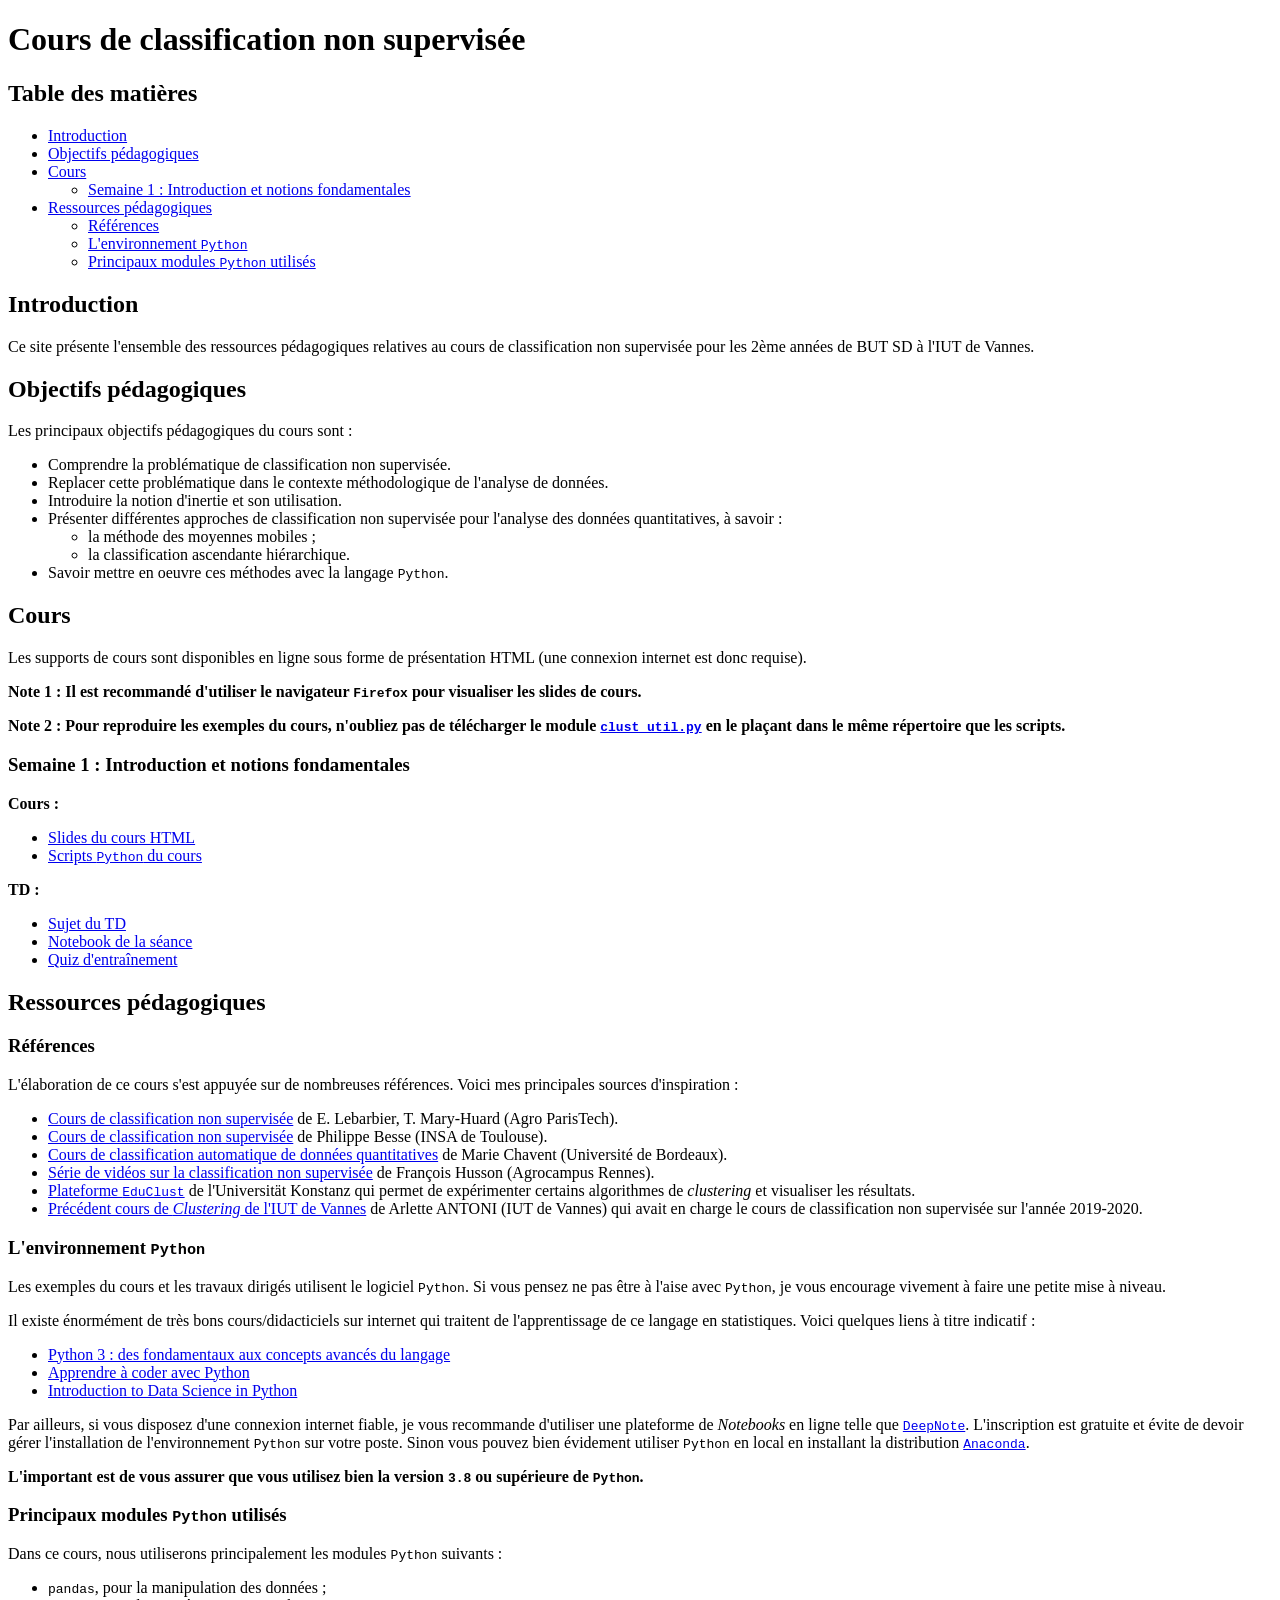
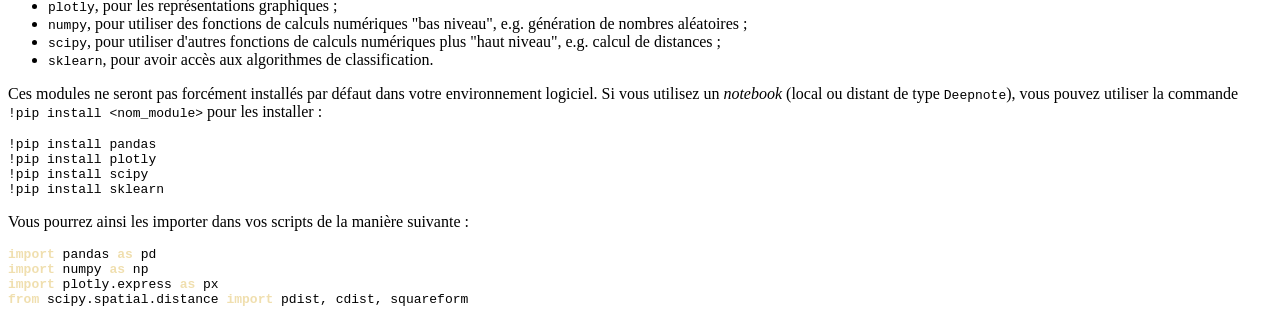
==== index.html @ 657cfbb9 "Update c1/td1 2022-2023" ====
<?xml version="1.0" encoding="utf-8"?>
<!DOCTYPE html PUBLIC "-//W3C//DTD XHTML 1.0 Strict//EN"
"http://www.w3.org/TR/xhtml1/DTD/xhtml1-strict.dtd">
<html xmlns="http://www.w3.org/1999/xhtml" lang="fr" xml:lang="fr">
<head>
<meta http-equiv="Content-Type" content="text/html;charset=utf-8" />
<meta name="viewport" content="width=device-width, initial-scale=1" />
<title>Cours de classification non supervisée</title>
<meta name="author" content="Roland Donat" />
<meta name="generator" content="Org Mode" />
<link rel="stylesheet" type="text/css" href="https://fniessen.github.io/org-html-themes/src/readtheorg_theme/css/htmlize.css"/>
<link rel="stylesheet" type="text/css" href="https://fniessen.github.io/org-html-themes/src/readtheorg_theme/css/readtheorg.css"/>
<script src="https://ajax.googleapis.com/ajax/libs/jquery/2.1.3/jquery.min.js"></script>
<script src="https://maxcdn.bootstrapcdn.com/bootstrap/3.3.4/js/bootstrap.min.js"></script>
<script type="text/javascript" src="https://fniessen.github.io/org-html-themes/src/lib/js/jquery.stickytableheaders.min.js"></script>
<script type="text/javascript" src="https://fniessen.github.io/org-html-themes/src/readtheorg_theme/js/readtheorg.js"></script>
<link rel="stylesheet" type="text/css" href="https://roland-donat.github.io/ubs/Charte_graphique/IUT/ubs_iut_vannes.css" />
</head>
<body>
<div id="content" class="content">
<h1 class="title">Cours de classification non supervisée</h1>
<div id="table-of-contents" role="doc-toc">
<h2>Table des matières</h2>
<div id="text-table-of-contents" role="doc-toc">
<ul>
<li><a href="#orgc1a0de1">Introduction</a></li>
<li><a href="#org56171e6">Objectifs pédagogiques</a></li>
<li><a href="#org748944f">Cours</a>
<ul>
<li><a href="#orgebba9e5">Semaine 1 : Introduction et notions fondamentales</a></li>
</ul>
</li>
<li><a href="#orgef9ea7a">Ressources pédagogiques</a>
<ul>
<li><a href="#org0acfa0a">Références</a></li>
<li><a href="#org15186a4">L'environnement <code>Python</code></a></li>
<li><a href="#org0adb1bf">Principaux modules <code>Python</code> utilisés</a></li>
</ul>
</li>
</ul>
</div>
</div>

<div id="outline-container-orgc1a0de1" class="outline-2">
<h2 id="orgc1a0de1">Introduction</h2>
<div class="outline-text-2" id="text-orgc1a0de1">
<p>
Ce site présente l'ensemble des ressources pédagogiques relatives au cours de classification non
supervisée pour les 2ème années de BUT SD à l'IUT de Vannes.
</p>
</div>
</div>

<div id="outline-container-org56171e6" class="outline-2">
<h2 id="org56171e6">Objectifs pédagogiques</h2>
<div class="outline-text-2" id="text-org56171e6">
<p>
Les principaux objectifs pédagogiques du cours sont :
</p>
<ul class="org-ul">
<li>Comprendre la problématique de classification non supervisée.</li>
<li>Replacer cette problématique dans le contexte méthodologique de l'analyse de données.</li>
<li>Introduire la notion d'inertie et son utilisation.</li>
<li>Présenter différentes approches de classification non supervisée pour l'analyse des données
quantitatives, à savoir :
<ul class="org-ul">
<li>la méthode des moyennes mobiles ;</li>
<li>la classification ascendante hiérarchique.</li>
</ul></li>
<li>Savoir mettre en oeuvre ces méthodes avec la langage <code>Python</code>.</li>
</ul>
</div>
</div>


<div id="outline-container-org748944f" class="outline-2">
<h2 id="org748944f">Cours</h2>
<div class="outline-text-2" id="text-org748944f">
<p>
Les supports de cours sont disponibles en ligne sous forme de présentation HTML (une connexion internet est
donc requise).
</p>

<p>
<b>Note 1 : Il est recommandé d'utiliser le navigateur <code>Firefox</code> pour visualiser les slides de cours.</b>
</p>

<p>
<b>Note 2 : Pour reproduire les exemples du cours, n'oubliez pas de télécharger le module
<a href="https://github.com/roland-donat/cours-class-non-sup/tree/main/python"><code>clust_util.py</code></a> en le plaçant dans le même répertoire que les scripts.</b>
</p>
</div>

<div id="outline-container-orgebba9e5" class="outline-3">
<h3 id="orgebba9e5">Semaine 1 : Introduction et notions fondamentales</h3>
<div class="outline-text-3" id="text-orgebba9e5">
<p>
<b>Cours :</b>
</p>
<ul class="org-ul">
<li><a href="https://roland-donat.github.io/cours-class-non-sup/cours/c1/c1.html">Slides du cours HTML</a></li>
<li><a href="https://github.com/roland-donat/cours-class-non-sup/tree/main/cours/c1/">Scripts <code>Python</code> du cours</a></li>
</ul>

<p>
<b>TD :</b>
</p>
<ul class="org-ul">
<li><a href="https://roland-donat.github.io/cours-class-non-sup/td/td1/td1.html">Sujet du TD</a></li>
<li><a href="https://deepnote.com/project/Classification-non-supervisee-IYmZHw53QbSvZFvuqqr6pg/%2Ftd1.ipynb">Notebook de la séance</a></li>
<li><a href="https://moodle.univ-ubs.fr/mod/quiz/view.php?id=323898">Quiz d'entraînement</a></li>
</ul>
</div>
</div>
</div>


<div id="outline-container-orgef9ea7a" class="outline-2">
<h2 id="orgef9ea7a">Ressources pédagogiques</h2>
<div class="outline-text-2" id="text-orgef9ea7a">
</div>
<div id="outline-container-org0acfa0a" class="outline-3">
<h3 id="org0acfa0a">Références</h3>
<div class="outline-text-3" id="text-org0acfa0a">
<p>
L'élaboration de ce cours s'est appuyée sur de nombreuses références. Voici mes principales sources
d'inspiration :
</p>
<ul class="org-ul">
<li><a href="http://www2.agroparistech.fr/IMG/pdf/ClassificationNonSupervisee-AgroParisTech.pdf">Cours de classification non supervisée</a> de E. Lebarbier, T. Mary-Huard (Agro ParisTech).</li>
<li><a href="https://www.math.univ-toulouse.fr/~besse/Wikistat/pdf/st-m-explo-classif.pdf">Cours de classification non supervisée</a> de Philippe Besse (INSA de Toulouse).</li>
<li><a href="http://www.math.u-bordeaux.fr/~mchave100p/wordpress/wp-content/uploads/2013/10/cours_classif_quanti.pdf">Cours de classification automatique de données quantitatives</a> de Marie Chavent (Université de Bordeaux).</li>
<li><a href="https://www.youtube.com/watch?v=SE_4dLh5vXY">Série de vidéos sur la classification non supervisée</a> de François Husson (Agrocampus Rennes).</li>
<li><a href="https://educlust.dbvis.de">Plateforme <code>EduClust</code></a> de l'Universität Konstanz qui permet de expérimenter certains algorithmes de
<i>clustering</i> et visualiser les résultats.</li>
<li><a href="https://moodle.univ-ubs.fr/course/view.php?id=3596">Précédent cours de <i>Clustering</i> de l'IUT de Vannes</a> de Arlette ANTONI (IUT de Vannes) qui avait en
charge le cours de classification non supervisée sur l'année 2019-2020.</li>
</ul>
</div>
</div>

<div id="outline-container-org15186a4" class="outline-3">
<h3 id="org15186a4">L'environnement <code>Python</code></h3>
<div class="outline-text-3" id="text-org15186a4">
<p>
Les exemples du cours et les travaux dirigés utilisent le logiciel <code>Python</code>. Si vous pensez ne pas
être à l'aise avec <code>Python</code>, je vous encourage vivement à faire une petite mise à niveau.
</p>

<p>
Il existe énormément de très bons cours/didacticiels sur internet qui traitent de l'apprentissage de ce
langage en statistiques. Voici quelques liens à titre indicatif :
</p>
<ul class="org-ul">
<li><a href="https://www.fun-mooc.fr/fr/cours/python-3-des-fondamentaux-aux-concepts-avances-du-langage/">Python 3 : des fondamentaux aux concepts avancés du langage</a></li>
<li><a href="https://www.fun-mooc.fr/fr/cours/apprendre-a-coder-avec-python/">Apprendre à coder avec Python</a></li>
<li><a href="https://www.coursera.org/learn/python-data-analysis?specialization=data-science-python">Introduction to Data Science in Python</a></li>
</ul>

<p>
Par ailleurs, si vous disposez d'une connexion internet fiable, je vous recommande d'utiliser une
plateforme de <i>Notebooks</i> en ligne telle que <a href="https://deepnote.com"><code>DeepNote</code></a>. L'inscription est gratuite et évite de
devoir gérer l'installation de l'environnement <code>Python</code> sur votre poste. 
Sinon vous pouvez bien évidement utiliser <code>Python</code> en local en installant la distribution
<a href="https://www.anaconda.com/products/individual"><code>Anaconda</code></a>. 
</p>

<p>
<b>L'important est de vous assurer que vous utilisez bien la version <code>3.8</code> ou supérieure de <code>Python</code>.</b>
</p>
</div>
</div>

<div id="outline-container-org0adb1bf" class="outline-3">
<h3 id="org0adb1bf">Principaux modules <code>Python</code> utilisés</h3>
<div class="outline-text-3" id="text-org0adb1bf">
<p>
Dans ce cours, nous utiliserons principalement les modules <code>Python</code> suivants :
</p>
<ul class="org-ul">
<li><code>pandas</code>, pour la manipulation des données ;</li>
<li><code>plotly</code>, pour les représentations graphiques ;</li>
<li><code>numpy</code>, pour utiliser des fonctions de calculs numériques "bas niveau", e.g. génération de
nombres aléatoires ;</li>
<li><code>scipy</code>, pour utiliser d'autres fonctions de calculs numériques plus "haut niveau", e.g. calcul de
distances ;</li>
<li><code>sklearn</code>, pour avoir accès aux algorithmes de classification.</li>
</ul>

<p>
Ces modules ne seront pas forcément installés par défaut dans votre environnement logiciel. Si vous
utilisez un <i>notebook</i> (local ou distant de type <code>Deepnote</code>), vous pouvez utiliser la commande <code>!pip
install &lt;nom_module&gt;</code> pour les installer : 
</p>
<div class="org-src-container">
<pre class="src src-python">!pip install pandas
!pip install plotly
!pip install scipy
!pip install sklearn
</pre>
</div>

<p>
Vous pourrez ainsi les importer dans vos scripts de la manière suivante :
</p>
<div class="org-src-container">
<pre class="src src-python"><span style="color: #F0DFAF; font-weight: bold;">import</span> pandas <span style="color: #F0DFAF; font-weight: bold;">as</span> pd
<span style="color: #F0DFAF; font-weight: bold;">import</span> numpy <span style="color: #F0DFAF; font-weight: bold;">as</span> np
<span style="color: #F0DFAF; font-weight: bold;">import</span> plotly.express <span style="color: #F0DFAF; font-weight: bold;">as</span> px
<span style="color: #F0DFAF; font-weight: bold;">from</span> scipy.spatial.distance <span style="color: #F0DFAF; font-weight: bold;">import</span> pdist, cdist, squareform
</pre>
</div>
</div>
</div>
</div>
</div>
</body>
</html>
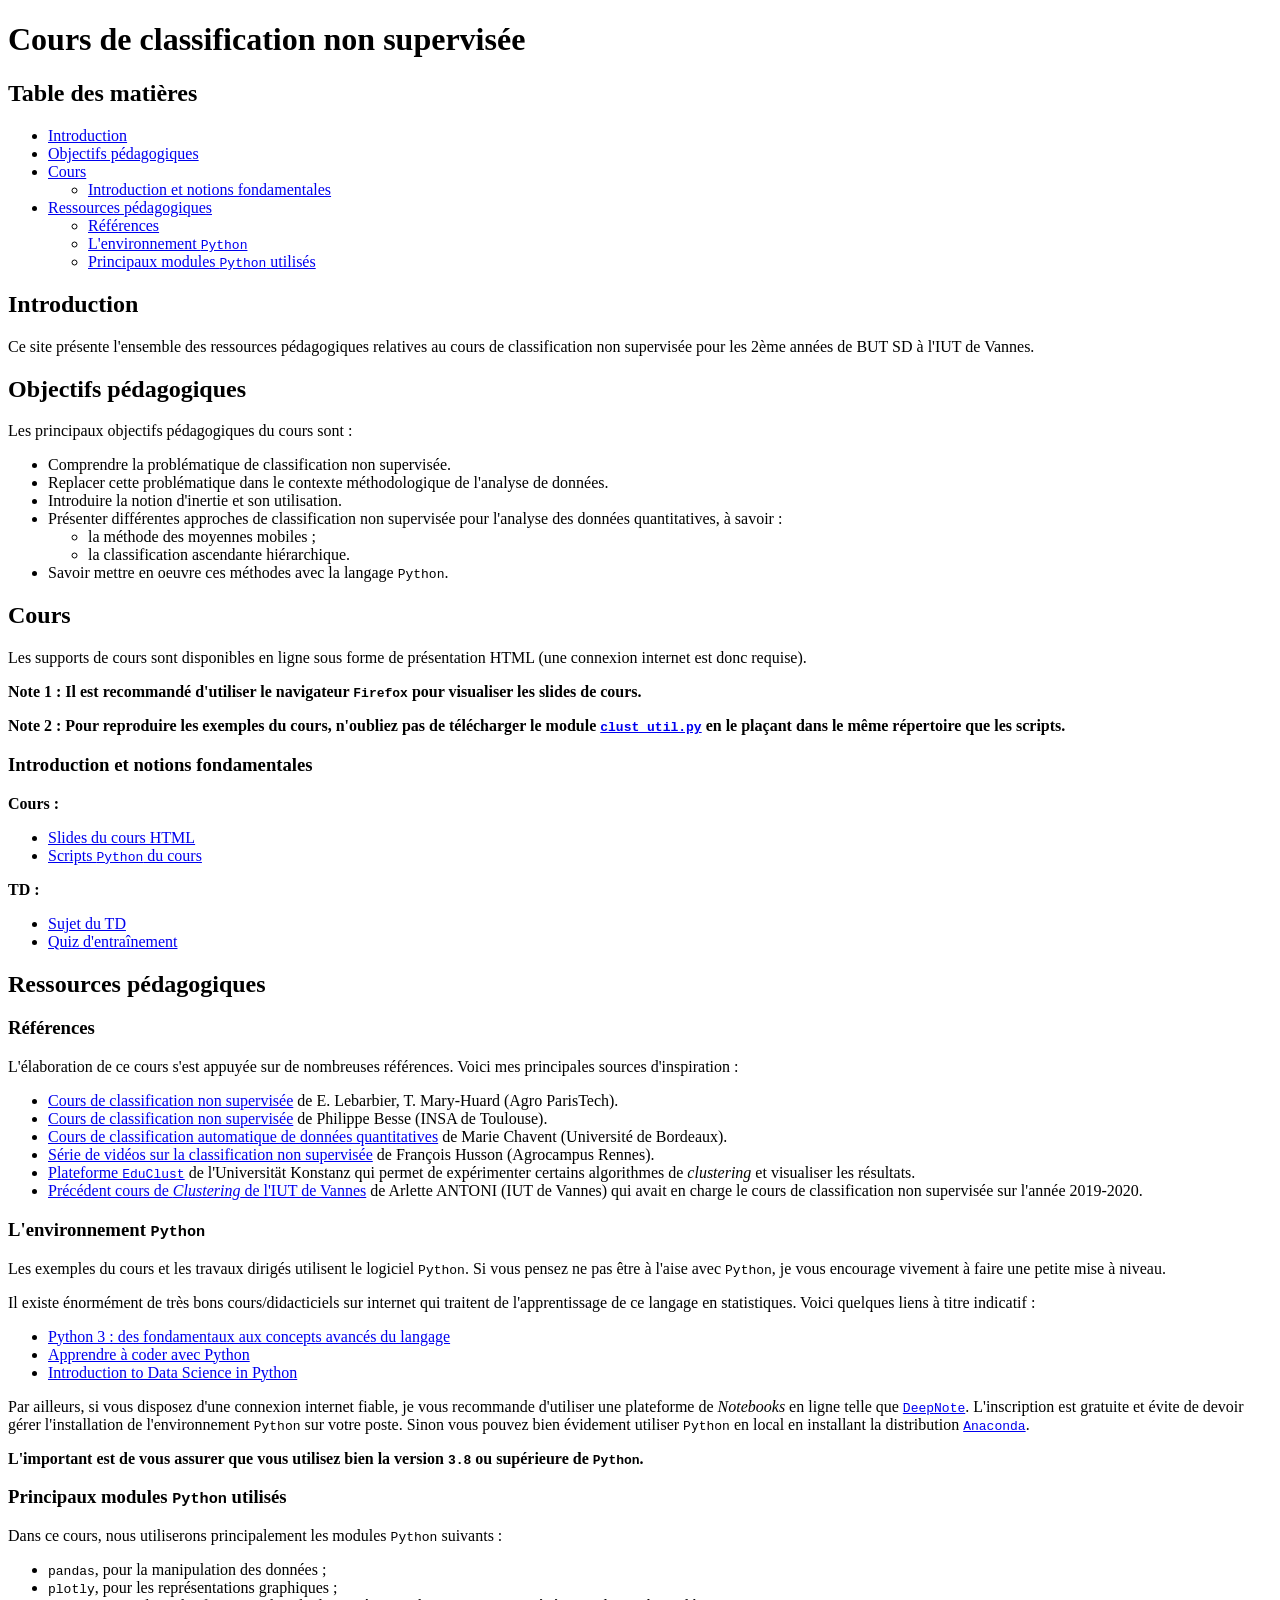
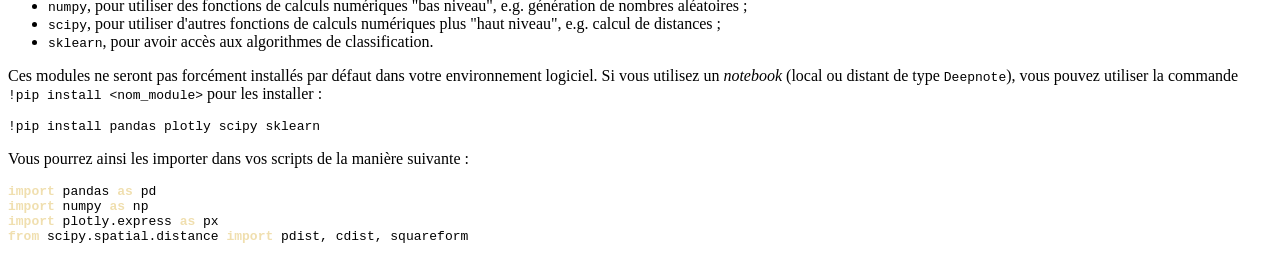
==== commit c52c6569: "Update module 2022-2023" ====
--- a/index.html
+++ b/index.html
@@ -23,27 +23,27 @@
 <h2>Table des matières</h2>
 <div id="text-table-of-contents" role="doc-toc">
 <ul>
-<li><a href="#orgc1a0de1">Introduction</a></li>
-<li><a href="#org56171e6">Objectifs pédagogiques</a></li>
-<li><a href="#org748944f">Cours</a>
+<li><a href="#org3528818">Introduction</a></li>
+<li><a href="#org4943ded">Objectifs pédagogiques</a></li>
+<li><a href="#org7aa32ca">Cours</a>
 <ul>
-<li><a href="#orgebba9e5">Semaine 1 : Introduction et notions fondamentales</a></li>
+<li><a href="#org97c265f">Introduction et notions fondamentales</a></li>
 </ul>
 </li>
-<li><a href="#orgef9ea7a">Ressources pédagogiques</a>
+<li><a href="#orgefc00a0">Ressources pédagogiques</a>
 <ul>
-<li><a href="#org0acfa0a">Références</a></li>
-<li><a href="#org15186a4">L'environnement <code>Python</code></a></li>
-<li><a href="#org0adb1bf">Principaux modules <code>Python</code> utilisés</a></li>
+<li><a href="#org20baabd">Références</a></li>
+<li><a href="#orgaf7cd26">L'environnement <code>Python</code></a></li>
+<li><a href="#org4cecc5e">Principaux modules <code>Python</code> utilisés</a></li>
 </ul>
 </li>
 </ul>
 </div>
 </div>
 
-<div id="outline-container-orgc1a0de1" class="outline-2">
-<h2 id="orgc1a0de1">Introduction</h2>
-<div class="outline-text-2" id="text-orgc1a0de1">
+<div id="outline-container-org3528818" class="outline-2">
+<h2 id="org3528818">Introduction</h2>
+<div class="outline-text-2" id="text-org3528818">
 <p>
 Ce site présente l'ensemble des ressources pédagogiques relatives au cours de classification non
 supervisée pour les 2ème années de BUT SD à l'IUT de Vannes.
@@ -51,9 +51,9 @@
 </div>
 </div>
 
-<div id="outline-container-org56171e6" class="outline-2">
-<h2 id="org56171e6">Objectifs pédagogiques</h2>
-<div class="outline-text-2" id="text-org56171e6">
+<div id="outline-container-org4943ded" class="outline-2">
+<h2 id="org4943ded">Objectifs pédagogiques</h2>
+<div class="outline-text-2" id="text-org4943ded">
 <p>
 Les principaux objectifs pédagogiques du cours sont :
 </p>
@@ -73,9 +73,9 @@
 </div>
 
 
-<div id="outline-container-org748944f" class="outline-2">
-<h2 id="org748944f">Cours</h2>
-<div class="outline-text-2" id="text-org748944f">
+<div id="outline-container-org7aa32ca" class="outline-2">
+<h2 id="org7aa32ca">Cours</h2>
+<div class="outline-text-2" id="text-org7aa32ca">
 <p>
 Les supports de cours sont disponibles en ligne sous forme de présentation HTML (une connexion internet est
 donc requise).
@@ -91,9 +91,9 @@
 </p>
 </div>
 
-<div id="outline-container-orgebba9e5" class="outline-3">
-<h3 id="orgebba9e5">Semaine 1 : Introduction et notions fondamentales</h3>
-<div class="outline-text-3" id="text-orgebba9e5">
+<div id="outline-container-org97c265f" class="outline-3">
+<h3 id="org97c265f">Introduction et notions fondamentales</h3>
+<div class="outline-text-3" id="text-org97c265f">
 <p>
 <b>Cours :</b>
 </p>
@@ -107,7 +107,6 @@
 </p>
 <ul class="org-ul">
 <li><a href="https://roland-donat.github.io/cours-class-non-sup/td/td1/td1.html">Sujet du TD</a></li>
-<li><a href="https://deepnote.com/project/Classification-non-supervisee-IYmZHw53QbSvZFvuqqr6pg/%2Ftd1.ipynb">Notebook de la séance</a></li>
 <li><a href="https://moodle.univ-ubs.fr/mod/quiz/view.php?id=323898">Quiz d'entraînement</a></li>
 </ul>
 </div>
@@ -115,13 +114,13 @@
 </div>
 
 
-<div id="outline-container-orgef9ea7a" class="outline-2">
-<h2 id="orgef9ea7a">Ressources pédagogiques</h2>
-<div class="outline-text-2" id="text-orgef9ea7a">
-</div>
-<div id="outline-container-org0acfa0a" class="outline-3">
-<h3 id="org0acfa0a">Références</h3>
-<div class="outline-text-3" id="text-org0acfa0a">
+<div id="outline-container-orgefc00a0" class="outline-2">
+<h2 id="orgefc00a0">Ressources pédagogiques</h2>
+<div class="outline-text-2" id="text-orgefc00a0">
+</div>
+<div id="outline-container-org20baabd" class="outline-3">
+<h3 id="org20baabd">Références</h3>
+<div class="outline-text-3" id="text-org20baabd">
 <p>
 L'élaboration de ce cours s'est appuyée sur de nombreuses références. Voici mes principales sources
 d'inspiration :
@@ -139,9 +138,9 @@
 </div>
 </div>
 
-<div id="outline-container-org15186a4" class="outline-3">
-<h3 id="org15186a4">L'environnement <code>Python</code></h3>
-<div class="outline-text-3" id="text-org15186a4">
+<div id="outline-container-orgaf7cd26" class="outline-3">
+<h3 id="orgaf7cd26">L'environnement <code>Python</code></h3>
+<div class="outline-text-3" id="text-orgaf7cd26">
 <p>
 Les exemples du cours et les travaux dirigés utilisent le logiciel <code>Python</code>. Si vous pensez ne pas
 être à l'aise avec <code>Python</code>, je vous encourage vivement à faire une petite mise à niveau.
@@ -171,9 +170,9 @@
 </div>
 </div>
 
-<div id="outline-container-org0adb1bf" class="outline-3">
-<h3 id="org0adb1bf">Principaux modules <code>Python</code> utilisés</h3>
-<div class="outline-text-3" id="text-org0adb1bf">
+<div id="outline-container-org4cecc5e" class="outline-3">
+<h3 id="org4cecc5e">Principaux modules <code>Python</code> utilisés</h3>
+<div class="outline-text-3" id="text-org4cecc5e">
 <p>
 Dans ce cours, nous utiliserons principalement les modules <code>Python</code> suivants :
 </p>
@@ -193,10 +192,7 @@
 install &lt;nom_module&gt;</code> pour les installer : 
 </p>
 <div class="org-src-container">
-<pre class="src src-python">!pip install pandas
-!pip install plotly
-!pip install scipy
-!pip install sklearn
+<pre class="src src-python">!pip install pandas plotly scipy sklearn
 </pre>
 </div>
 
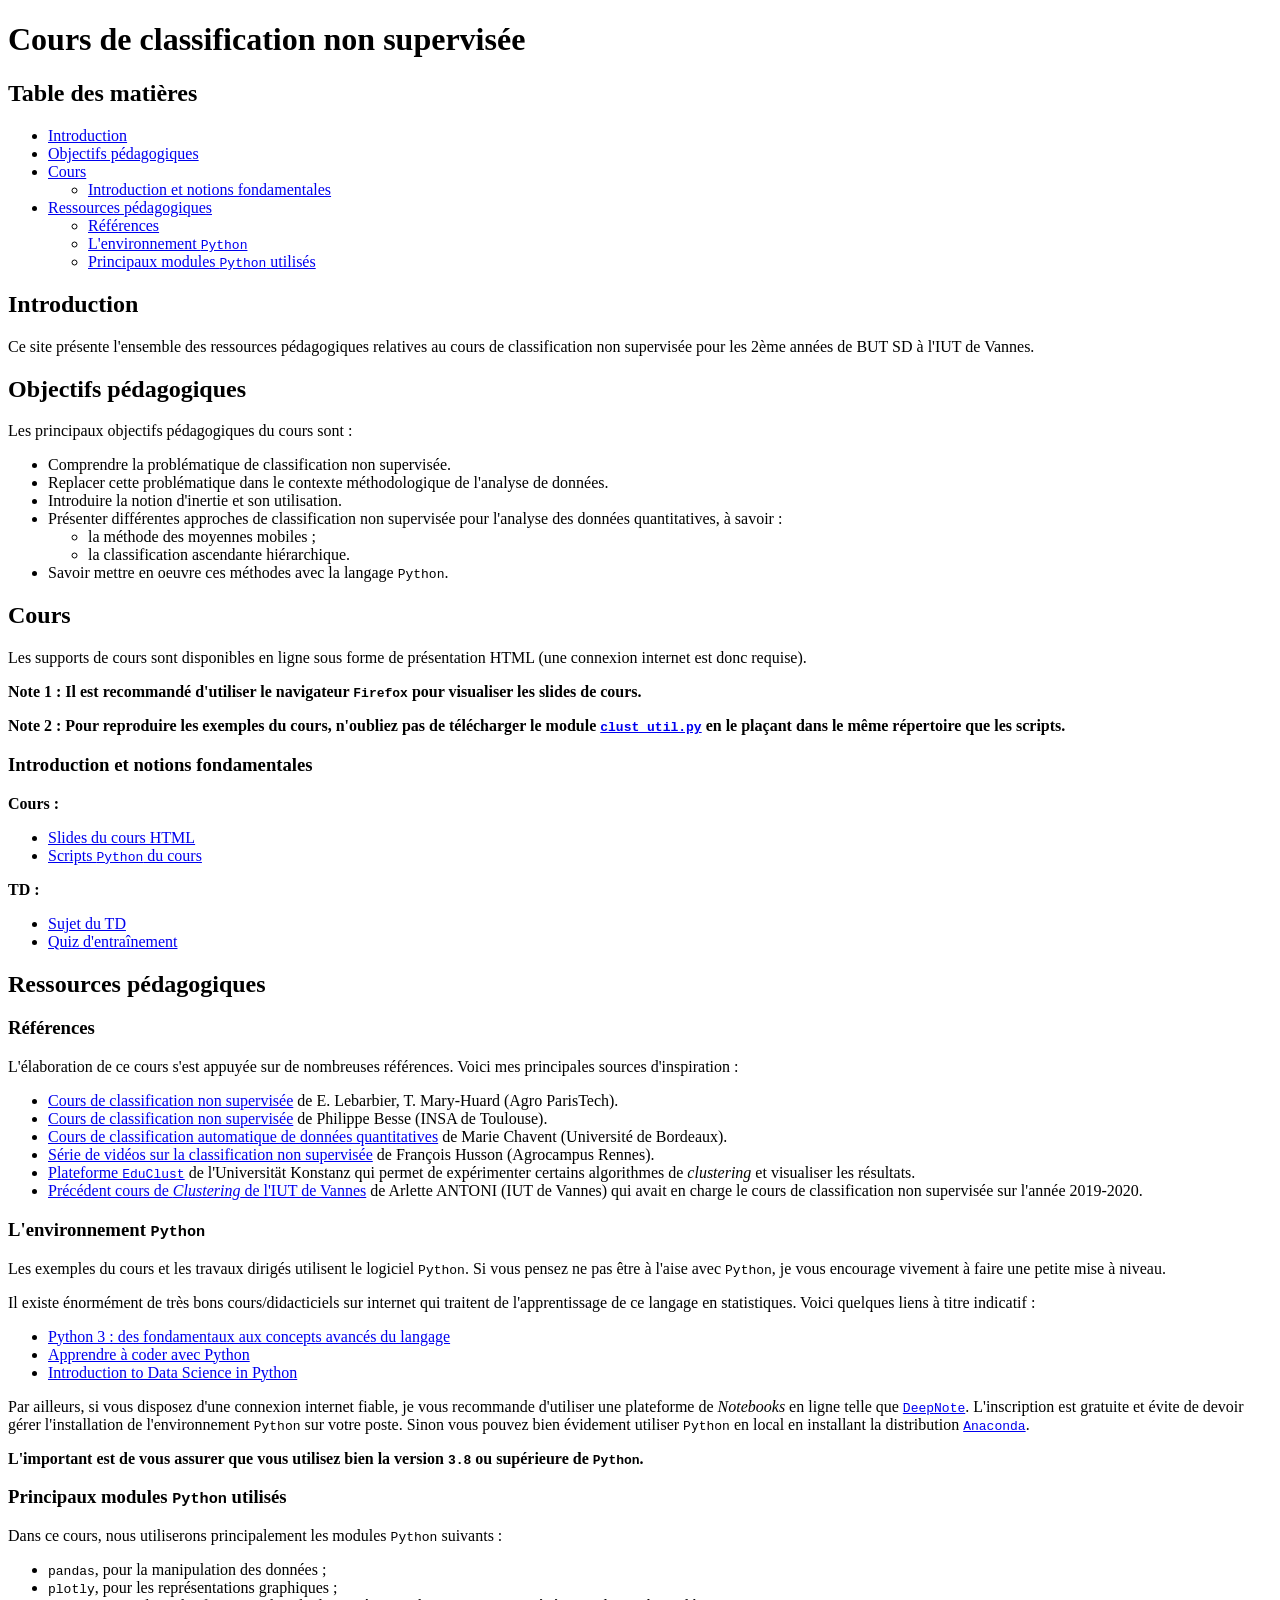
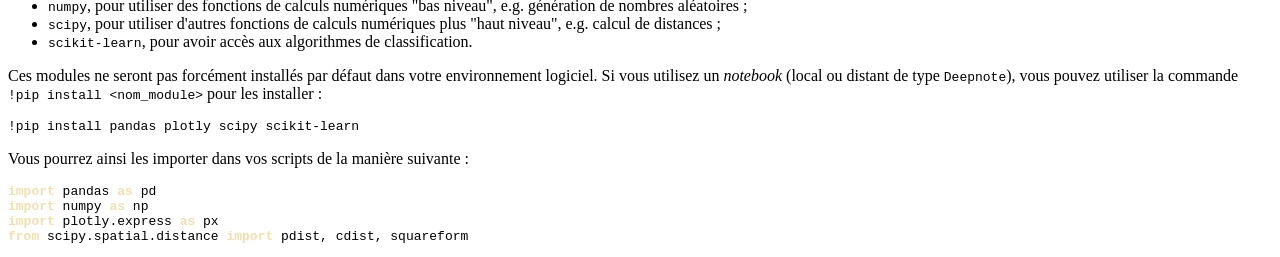
==== commit 24b2fe16: "Update module" ====
--- a/index.html
+++ b/index.html
@@ -23,27 +23,27 @@
 <h2>Table des matières</h2>
 <div id="text-table-of-contents" role="doc-toc">
 <ul>
-<li><a href="#org3528818">Introduction</a></li>
-<li><a href="#org4943ded">Objectifs pédagogiques</a></li>
-<li><a href="#org7aa32ca">Cours</a>
+<li><a href="#orgcaac550">Introduction</a></li>
+<li><a href="#orgd5d4c41">Objectifs pédagogiques</a></li>
+<li><a href="#org70572d1">Cours</a>
 <ul>
-<li><a href="#org97c265f">Introduction et notions fondamentales</a></li>
+<li><a href="#org82b4c4c">Introduction et notions fondamentales</a></li>
 </ul>
 </li>
-<li><a href="#orgefc00a0">Ressources pédagogiques</a>
+<li><a href="#org17d470a">Ressources pédagogiques</a>
 <ul>
-<li><a href="#org20baabd">Références</a></li>
-<li><a href="#orgaf7cd26">L'environnement <code>Python</code></a></li>
-<li><a href="#org4cecc5e">Principaux modules <code>Python</code> utilisés</a></li>
+<li><a href="#orgdb09a7f">Références</a></li>
+<li><a href="#org381a920">L'environnement <code>Python</code></a></li>
+<li><a href="#org6433e8d">Principaux modules <code>Python</code> utilisés</a></li>
 </ul>
 </li>
 </ul>
 </div>
 </div>
 
-<div id="outline-container-org3528818" class="outline-2">
-<h2 id="org3528818">Introduction</h2>
-<div class="outline-text-2" id="text-org3528818">
+<div id="outline-container-orgcaac550" class="outline-2">
+<h2 id="orgcaac550">Introduction</h2>
+<div class="outline-text-2" id="text-orgcaac550">
 <p>
 Ce site présente l'ensemble des ressources pédagogiques relatives au cours de classification non
 supervisée pour les 2ème années de BUT SD à l'IUT de Vannes.
@@ -51,9 +51,9 @@
 </div>
 </div>
 
-<div id="outline-container-org4943ded" class="outline-2">
-<h2 id="org4943ded">Objectifs pédagogiques</h2>
-<div class="outline-text-2" id="text-org4943ded">
+<div id="outline-container-orgd5d4c41" class="outline-2">
+<h2 id="orgd5d4c41">Objectifs pédagogiques</h2>
+<div class="outline-text-2" id="text-orgd5d4c41">
 <p>
 Les principaux objectifs pédagogiques du cours sont :
 </p>
@@ -73,9 +73,9 @@
 </div>
 
 
-<div id="outline-container-org7aa32ca" class="outline-2">
-<h2 id="org7aa32ca">Cours</h2>
-<div class="outline-text-2" id="text-org7aa32ca">
+<div id="outline-container-org70572d1" class="outline-2">
+<h2 id="org70572d1">Cours</h2>
+<div class="outline-text-2" id="text-org70572d1">
 <p>
 Les supports de cours sont disponibles en ligne sous forme de présentation HTML (une connexion internet est
 donc requise).
@@ -91,9 +91,9 @@
 </p>
 </div>
 
-<div id="outline-container-org97c265f" class="outline-3">
-<h3 id="org97c265f">Introduction et notions fondamentales</h3>
-<div class="outline-text-3" id="text-org97c265f">
+<div id="outline-container-org82b4c4c" class="outline-3">
+<h3 id="org82b4c4c">Introduction et notions fondamentales</h3>
+<div class="outline-text-3" id="text-org82b4c4c">
 <p>
 <b>Cours :</b>
 </p>
@@ -114,13 +114,13 @@
 </div>
 
 
-<div id="outline-container-orgefc00a0" class="outline-2">
-<h2 id="orgefc00a0">Ressources pédagogiques</h2>
-<div class="outline-text-2" id="text-orgefc00a0">
-</div>
-<div id="outline-container-org20baabd" class="outline-3">
-<h3 id="org20baabd">Références</h3>
-<div class="outline-text-3" id="text-org20baabd">
+<div id="outline-container-org17d470a" class="outline-2">
+<h2 id="org17d470a">Ressources pédagogiques</h2>
+<div class="outline-text-2" id="text-org17d470a">
+</div>
+<div id="outline-container-orgdb09a7f" class="outline-3">
+<h3 id="orgdb09a7f">Références</h3>
+<div class="outline-text-3" id="text-orgdb09a7f">
 <p>
 L'élaboration de ce cours s'est appuyée sur de nombreuses références. Voici mes principales sources
 d'inspiration :
@@ -138,9 +138,9 @@
 </div>
 </div>
 
-<div id="outline-container-orgaf7cd26" class="outline-3">
-<h3 id="orgaf7cd26">L'environnement <code>Python</code></h3>
-<div class="outline-text-3" id="text-orgaf7cd26">
+<div id="outline-container-org381a920" class="outline-3">
+<h3 id="org381a920">L'environnement <code>Python</code></h3>
+<div class="outline-text-3" id="text-org381a920">
 <p>
 Les exemples du cours et les travaux dirigés utilisent le logiciel <code>Python</code>. Si vous pensez ne pas
 être à l'aise avec <code>Python</code>, je vous encourage vivement à faire une petite mise à niveau.
@@ -170,9 +170,9 @@
 </div>
 </div>
 
-<div id="outline-container-org4cecc5e" class="outline-3">
-<h3 id="org4cecc5e">Principaux modules <code>Python</code> utilisés</h3>
-<div class="outline-text-3" id="text-org4cecc5e">
+<div id="outline-container-org6433e8d" class="outline-3">
+<h3 id="org6433e8d">Principaux modules <code>Python</code> utilisés</h3>
+<div class="outline-text-3" id="text-org6433e8d">
 <p>
 Dans ce cours, nous utiliserons principalement les modules <code>Python</code> suivants :
 </p>
@@ -183,7 +183,7 @@
 nombres aléatoires ;</li>
 <li><code>scipy</code>, pour utiliser d'autres fonctions de calculs numériques plus "haut niveau", e.g. calcul de
 distances ;</li>
-<li><code>sklearn</code>, pour avoir accès aux algorithmes de classification.</li>
+<li><code>scikit-learn</code>, pour avoir accès aux algorithmes de classification.</li>
 </ul>
 
 <p>
@@ -192,7 +192,7 @@
 install &lt;nom_module&gt;</code> pour les installer : 
 </p>
 <div class="org-src-container">
-<pre class="src src-python">!pip install pandas plotly scipy sklearn
+<pre class="src src-python">!pip install pandas plotly scipy scikit-learn
 </pre>
 </div>
 
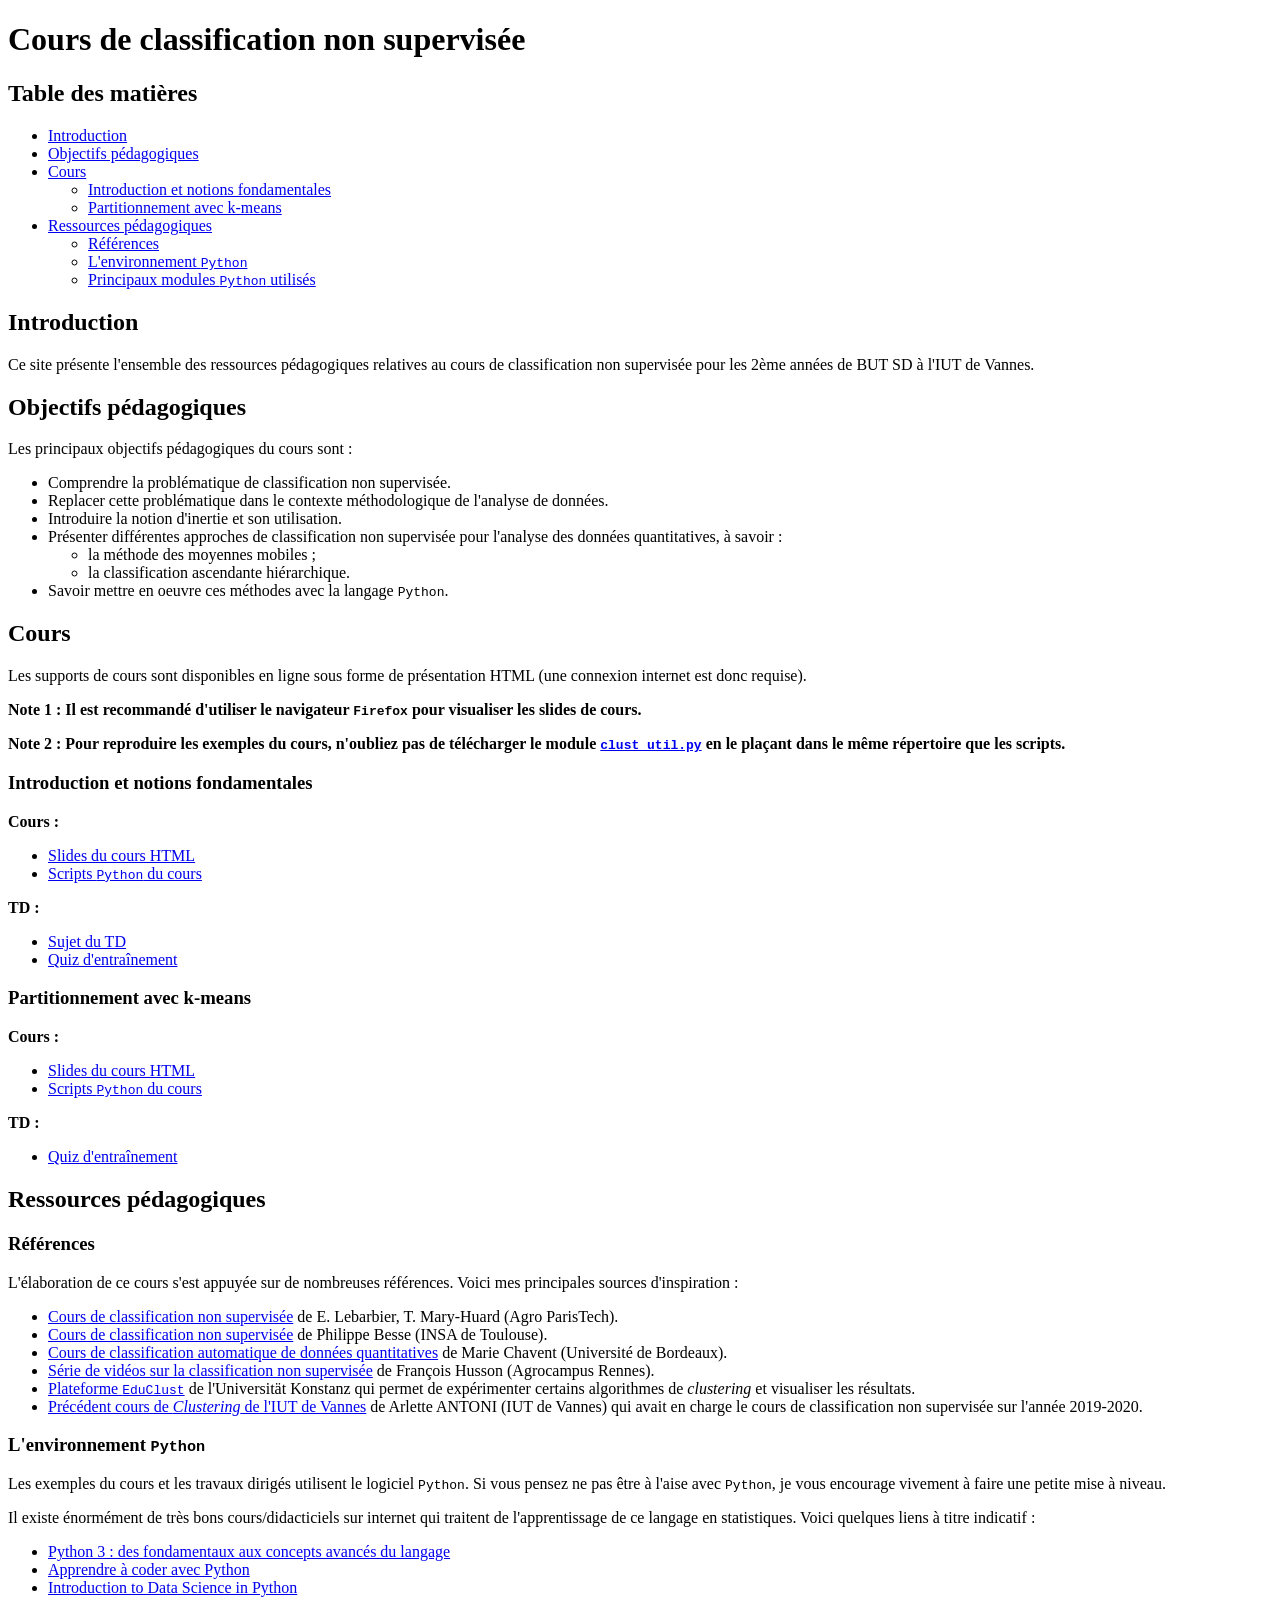
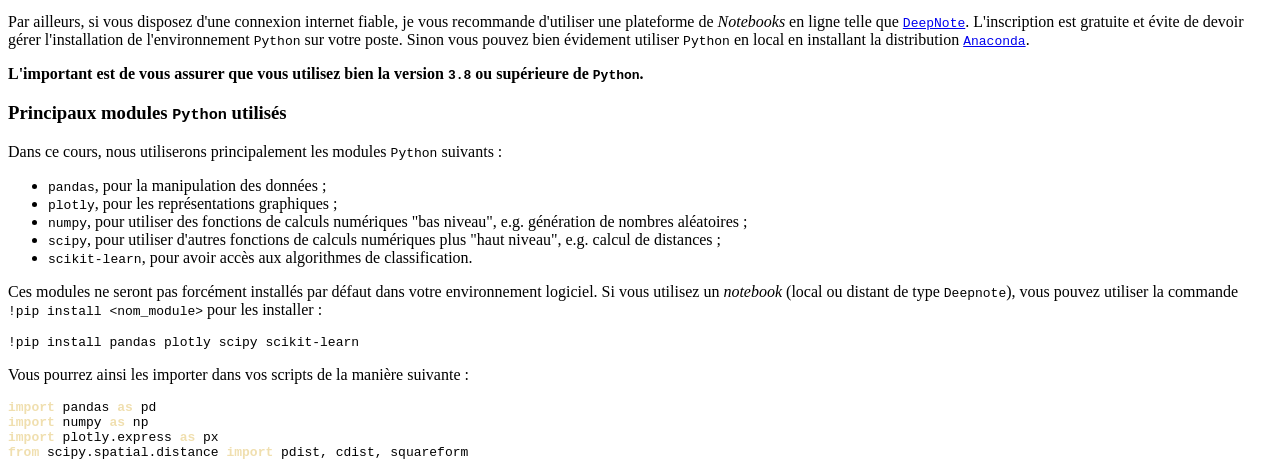
==== commit 88449f17: "Update c2" ====
--- a/index.html
+++ b/index.html
@@ -23,27 +23,28 @@
 <h2>Table des matières</h2>
 <div id="text-table-of-contents" role="doc-toc">
 <ul>
-<li><a href="#orgcaac550">Introduction</a></li>
-<li><a href="#orgd5d4c41">Objectifs pédagogiques</a></li>
-<li><a href="#org70572d1">Cours</a>
+<li><a href="#org29b8c52">Introduction</a></li>
+<li><a href="#orgb5237cc">Objectifs pédagogiques</a></li>
+<li><a href="#org819c01f">Cours</a>
 <ul>
-<li><a href="#org82b4c4c">Introduction et notions fondamentales</a></li>
+<li><a href="#org6f0455e">Introduction et notions fondamentales</a></li>
+<li><a href="#org86611cd">Partitionnement avec k-means</a></li>
 </ul>
 </li>
-<li><a href="#org17d470a">Ressources pédagogiques</a>
+<li><a href="#orgf4cb831">Ressources pédagogiques</a>
 <ul>
-<li><a href="#orgdb09a7f">Références</a></li>
-<li><a href="#org381a920">L'environnement <code>Python</code></a></li>
-<li><a href="#org6433e8d">Principaux modules <code>Python</code> utilisés</a></li>
+<li><a href="#org9558c1a">Références</a></li>
+<li><a href="#orgb64ac0d">L'environnement <code>Python</code></a></li>
+<li><a href="#org9ade6e2">Principaux modules <code>Python</code> utilisés</a></li>
 </ul>
 </li>
 </ul>
 </div>
 </div>
 
-<div id="outline-container-orgcaac550" class="outline-2">
-<h2 id="orgcaac550">Introduction</h2>
-<div class="outline-text-2" id="text-orgcaac550">
+<div id="outline-container-org29b8c52" class="outline-2">
+<h2 id="org29b8c52">Introduction</h2>
+<div class="outline-text-2" id="text-org29b8c52">
 <p>
 Ce site présente l'ensemble des ressources pédagogiques relatives au cours de classification non
 supervisée pour les 2ème années de BUT SD à l'IUT de Vannes.
@@ -51,9 +52,9 @@
 </div>
 </div>
 
-<div id="outline-container-orgd5d4c41" class="outline-2">
-<h2 id="orgd5d4c41">Objectifs pédagogiques</h2>
-<div class="outline-text-2" id="text-orgd5d4c41">
+<div id="outline-container-orgb5237cc" class="outline-2">
+<h2 id="orgb5237cc">Objectifs pédagogiques</h2>
+<div class="outline-text-2" id="text-orgb5237cc">
 <p>
 Les principaux objectifs pédagogiques du cours sont :
 </p>
@@ -73,9 +74,9 @@
 </div>
 
 
-<div id="outline-container-org70572d1" class="outline-2">
-<h2 id="org70572d1">Cours</h2>
-<div class="outline-text-2" id="text-org70572d1">
+<div id="outline-container-org819c01f" class="outline-2">
+<h2 id="org819c01f">Cours</h2>
+<div class="outline-text-2" id="text-org819c01f">
 <p>
 Les supports de cours sont disponibles en ligne sous forme de présentation HTML (une connexion internet est
 donc requise).
@@ -91,9 +92,9 @@
 </p>
 </div>
 
-<div id="outline-container-org82b4c4c" class="outline-3">
-<h3 id="org82b4c4c">Introduction et notions fondamentales</h3>
-<div class="outline-text-3" id="text-org82b4c4c">
+<div id="outline-container-org6f0455e" class="outline-3">
+<h3 id="org6f0455e">Introduction et notions fondamentales</h3>
+<div class="outline-text-3" id="text-org6f0455e">
 <p>
 <b>Cours :</b>
 </p>
@@ -111,16 +112,37 @@
 </ul>
 </div>
 </div>
-</div>
-
-
-<div id="outline-container-org17d470a" class="outline-2">
-<h2 id="org17d470a">Ressources pédagogiques</h2>
-<div class="outline-text-2" id="text-org17d470a">
-</div>
-<div id="outline-container-orgdb09a7f" class="outline-3">
-<h3 id="orgdb09a7f">Références</h3>
-<div class="outline-text-3" id="text-orgdb09a7f">
+
+<div id="outline-container-org86611cd" class="outline-3">
+<h3 id="org86611cd">Partitionnement avec k-means</h3>
+<div class="outline-text-3" id="text-org86611cd">
+<p>
+<b>Cours :</b>
+</p>
+<ul class="org-ul">
+<li><a href="https://roland-donat.github.io/cours-class-non-sup/cours/c2/c2.html">Slides du cours HTML</a></li>
+<li><a href="https://github.com/roland-donat/cours-class-non-sup/tree/main/cours/c2">Scripts <code>Python</code> du cours</a></li>
+</ul>
+
+<p>
+<b>TD :</b>
+</p>
+
+<ul class="org-ul">
+<li><a href="https://moodle.univ-ubs.fr/mod/quiz/view.php?id=325781">Quiz d'entraînement</a></li>
+</ul>
+</div>
+</div>
+</div>
+
+
+<div id="outline-container-orgf4cb831" class="outline-2">
+<h2 id="orgf4cb831">Ressources pédagogiques</h2>
+<div class="outline-text-2" id="text-orgf4cb831">
+</div>
+<div id="outline-container-org9558c1a" class="outline-3">
+<h3 id="org9558c1a">Références</h3>
+<div class="outline-text-3" id="text-org9558c1a">
 <p>
 L'élaboration de ce cours s'est appuyée sur de nombreuses références. Voici mes principales sources
 d'inspiration :
@@ -138,9 +160,9 @@
 </div>
 </div>
 
-<div id="outline-container-org381a920" class="outline-3">
-<h3 id="org381a920">L'environnement <code>Python</code></h3>
-<div class="outline-text-3" id="text-org381a920">
+<div id="outline-container-orgb64ac0d" class="outline-3">
+<h3 id="orgb64ac0d">L'environnement <code>Python</code></h3>
+<div class="outline-text-3" id="text-orgb64ac0d">
 <p>
 Les exemples du cours et les travaux dirigés utilisent le logiciel <code>Python</code>. Si vous pensez ne pas
 être à l'aise avec <code>Python</code>, je vous encourage vivement à faire une petite mise à niveau.
@@ -170,9 +192,9 @@
 </div>
 </div>
 
-<div id="outline-container-org6433e8d" class="outline-3">
-<h3 id="org6433e8d">Principaux modules <code>Python</code> utilisés</h3>
-<div class="outline-text-3" id="text-org6433e8d">
+<div id="outline-container-org9ade6e2" class="outline-3">
+<h3 id="org9ade6e2">Principaux modules <code>Python</code> utilisés</h3>
+<div class="outline-text-3" id="text-org9ade6e2">
 <p>
 Dans ce cours, nous utiliserons principalement les modules <code>Python</code> suivants :
 </p>
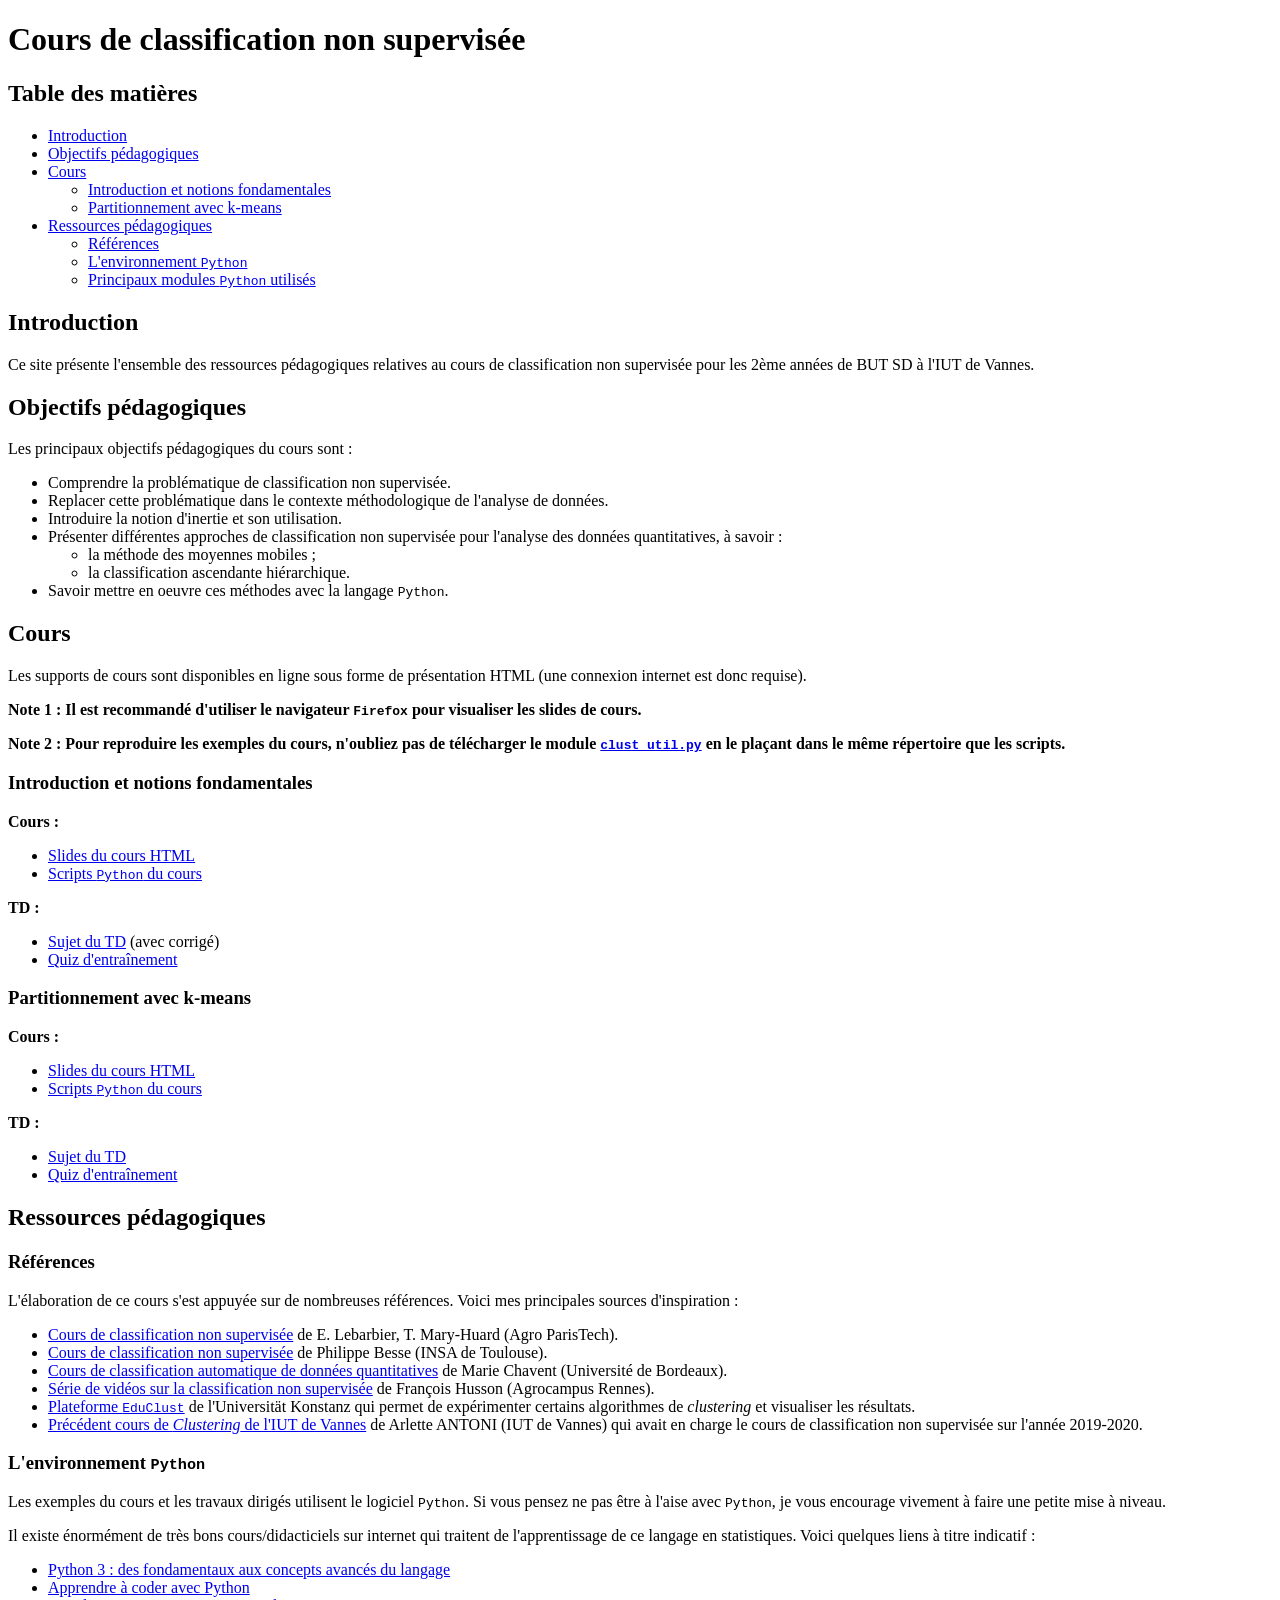
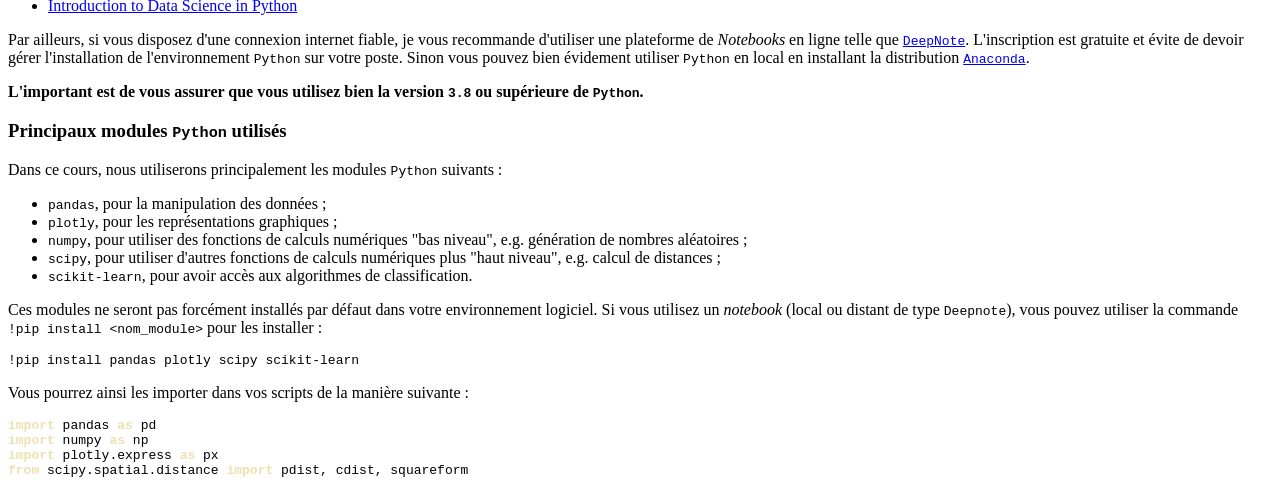
==== commit 8799b1a4: "Update TD2" ====
--- a/index.html
+++ b/index.html
@@ -23,28 +23,28 @@
 <h2>Table des matières</h2>
 <div id="text-table-of-contents" role="doc-toc">
 <ul>
-<li><a href="#org29b8c52">Introduction</a></li>
-<li><a href="#orgb5237cc">Objectifs pédagogiques</a></li>
-<li><a href="#org819c01f">Cours</a>
+<li><a href="#org4c77395">Introduction</a></li>
+<li><a href="#orgfc0b397">Objectifs pédagogiques</a></li>
+<li><a href="#orga4ddd52">Cours</a>
 <ul>
-<li><a href="#org6f0455e">Introduction et notions fondamentales</a></li>
-<li><a href="#org86611cd">Partitionnement avec k-means</a></li>
+<li><a href="#orgfd53071">Introduction et notions fondamentales</a></li>
+<li><a href="#org7fedb00">Partitionnement avec k-means</a></li>
 </ul>
 </li>
-<li><a href="#orgf4cb831">Ressources pédagogiques</a>
+<li><a href="#orgb3ad5bb">Ressources pédagogiques</a>
 <ul>
-<li><a href="#org9558c1a">Références</a></li>
-<li><a href="#orgb64ac0d">L'environnement <code>Python</code></a></li>
-<li><a href="#org9ade6e2">Principaux modules <code>Python</code> utilisés</a></li>
+<li><a href="#orga7c121c">Références</a></li>
+<li><a href="#org6fbf9cc">L'environnement <code>Python</code></a></li>
+<li><a href="#org2dd8907">Principaux modules <code>Python</code> utilisés</a></li>
 </ul>
 </li>
 </ul>
 </div>
 </div>
 
-<div id="outline-container-org29b8c52" class="outline-2">
-<h2 id="org29b8c52">Introduction</h2>
-<div class="outline-text-2" id="text-org29b8c52">
+<div id="outline-container-org4c77395" class="outline-2">
+<h2 id="org4c77395">Introduction</h2>
+<div class="outline-text-2" id="text-org4c77395">
 <p>
 Ce site présente l'ensemble des ressources pédagogiques relatives au cours de classification non
 supervisée pour les 2ème années de BUT SD à l'IUT de Vannes.
@@ -52,9 +52,9 @@
 </div>
 </div>
 
-<div id="outline-container-orgb5237cc" class="outline-2">
-<h2 id="orgb5237cc">Objectifs pédagogiques</h2>
-<div class="outline-text-2" id="text-orgb5237cc">
+<div id="outline-container-orgfc0b397" class="outline-2">
+<h2 id="orgfc0b397">Objectifs pédagogiques</h2>
+<div class="outline-text-2" id="text-orgfc0b397">
 <p>
 Les principaux objectifs pédagogiques du cours sont :
 </p>
@@ -74,9 +74,9 @@
 </div>
 
 
-<div id="outline-container-org819c01f" class="outline-2">
-<h2 id="org819c01f">Cours</h2>
-<div class="outline-text-2" id="text-org819c01f">
+<div id="outline-container-orga4ddd52" class="outline-2">
+<h2 id="orga4ddd52">Cours</h2>
+<div class="outline-text-2" id="text-orga4ddd52">
 <p>
 Les supports de cours sont disponibles en ligne sous forme de présentation HTML (une connexion internet est
 donc requise).
@@ -92,9 +92,9 @@
 </p>
 </div>
 
-<div id="outline-container-org6f0455e" class="outline-3">
-<h3 id="org6f0455e">Introduction et notions fondamentales</h3>
-<div class="outline-text-3" id="text-org6f0455e">
+<div id="outline-container-orgfd53071" class="outline-3">
+<h3 id="orgfd53071">Introduction et notions fondamentales</h3>
+<div class="outline-text-3" id="text-orgfd53071">
 <p>
 <b>Cours :</b>
 </p>
@@ -107,15 +107,15 @@
 <b>TD :</b>
 </p>
 <ul class="org-ul">
-<li><a href="https://roland-donat.github.io/cours-class-non-sup/td/td1/td1.html">Sujet du TD</a></li>
+<li><a href="https://roland-donat.github.io/cours-class-non-sup/td/td1/td1.html">Sujet du TD</a> (avec corrigé)</li>
 <li><a href="https://moodle.univ-ubs.fr/mod/quiz/view.php?id=323898">Quiz d'entraînement</a></li>
 </ul>
 </div>
 </div>
 
-<div id="outline-container-org86611cd" class="outline-3">
-<h3 id="org86611cd">Partitionnement avec k-means</h3>
-<div class="outline-text-3" id="text-org86611cd">
+<div id="outline-container-org7fedb00" class="outline-3">
+<h3 id="org7fedb00">Partitionnement avec k-means</h3>
+<div class="outline-text-3" id="text-org7fedb00">
 <p>
 <b>Cours :</b>
 </p>
@@ -127,8 +127,8 @@
 <p>
 <b>TD :</b>
 </p>
-
-<ul class="org-ul">
+<ul class="org-ul">
+<li><a href="https://roland-donat.github.io/cours-class-non-sup/td/td2/td2.html">Sujet du TD</a></li>
 <li><a href="https://moodle.univ-ubs.fr/mod/quiz/view.php?id=325781">Quiz d'entraînement</a></li>
 </ul>
 </div>
@@ -136,13 +136,13 @@
 </div>
 
 
-<div id="outline-container-orgf4cb831" class="outline-2">
-<h2 id="orgf4cb831">Ressources pédagogiques</h2>
-<div class="outline-text-2" id="text-orgf4cb831">
-</div>
-<div id="outline-container-org9558c1a" class="outline-3">
-<h3 id="org9558c1a">Références</h3>
-<div class="outline-text-3" id="text-org9558c1a">
+<div id="outline-container-orgb3ad5bb" class="outline-2">
+<h2 id="orgb3ad5bb">Ressources pédagogiques</h2>
+<div class="outline-text-2" id="text-orgb3ad5bb">
+</div>
+<div id="outline-container-orga7c121c" class="outline-3">
+<h3 id="orga7c121c">Références</h3>
+<div class="outline-text-3" id="text-orga7c121c">
 <p>
 L'élaboration de ce cours s'est appuyée sur de nombreuses références. Voici mes principales sources
 d'inspiration :
@@ -160,9 +160,9 @@
 </div>
 </div>
 
-<div id="outline-container-orgb64ac0d" class="outline-3">
-<h3 id="orgb64ac0d">L'environnement <code>Python</code></h3>
-<div class="outline-text-3" id="text-orgb64ac0d">
+<div id="outline-container-org6fbf9cc" class="outline-3">
+<h3 id="org6fbf9cc">L'environnement <code>Python</code></h3>
+<div class="outline-text-3" id="text-org6fbf9cc">
 <p>
 Les exemples du cours et les travaux dirigés utilisent le logiciel <code>Python</code>. Si vous pensez ne pas
 être à l'aise avec <code>Python</code>, je vous encourage vivement à faire une petite mise à niveau.
@@ -192,9 +192,9 @@
 </div>
 </div>
 
-<div id="outline-container-org9ade6e2" class="outline-3">
-<h3 id="org9ade6e2">Principaux modules <code>Python</code> utilisés</h3>
-<div class="outline-text-3" id="text-org9ade6e2">
+<div id="outline-container-org2dd8907" class="outline-3">
+<h3 id="org2dd8907">Principaux modules <code>Python</code> utilisés</h3>
+<div class="outline-text-3" id="text-org2dd8907">
 <p>
 Dans ce cours, nous utiliserons principalement les modules <code>Python</code> suivants :
 </p>
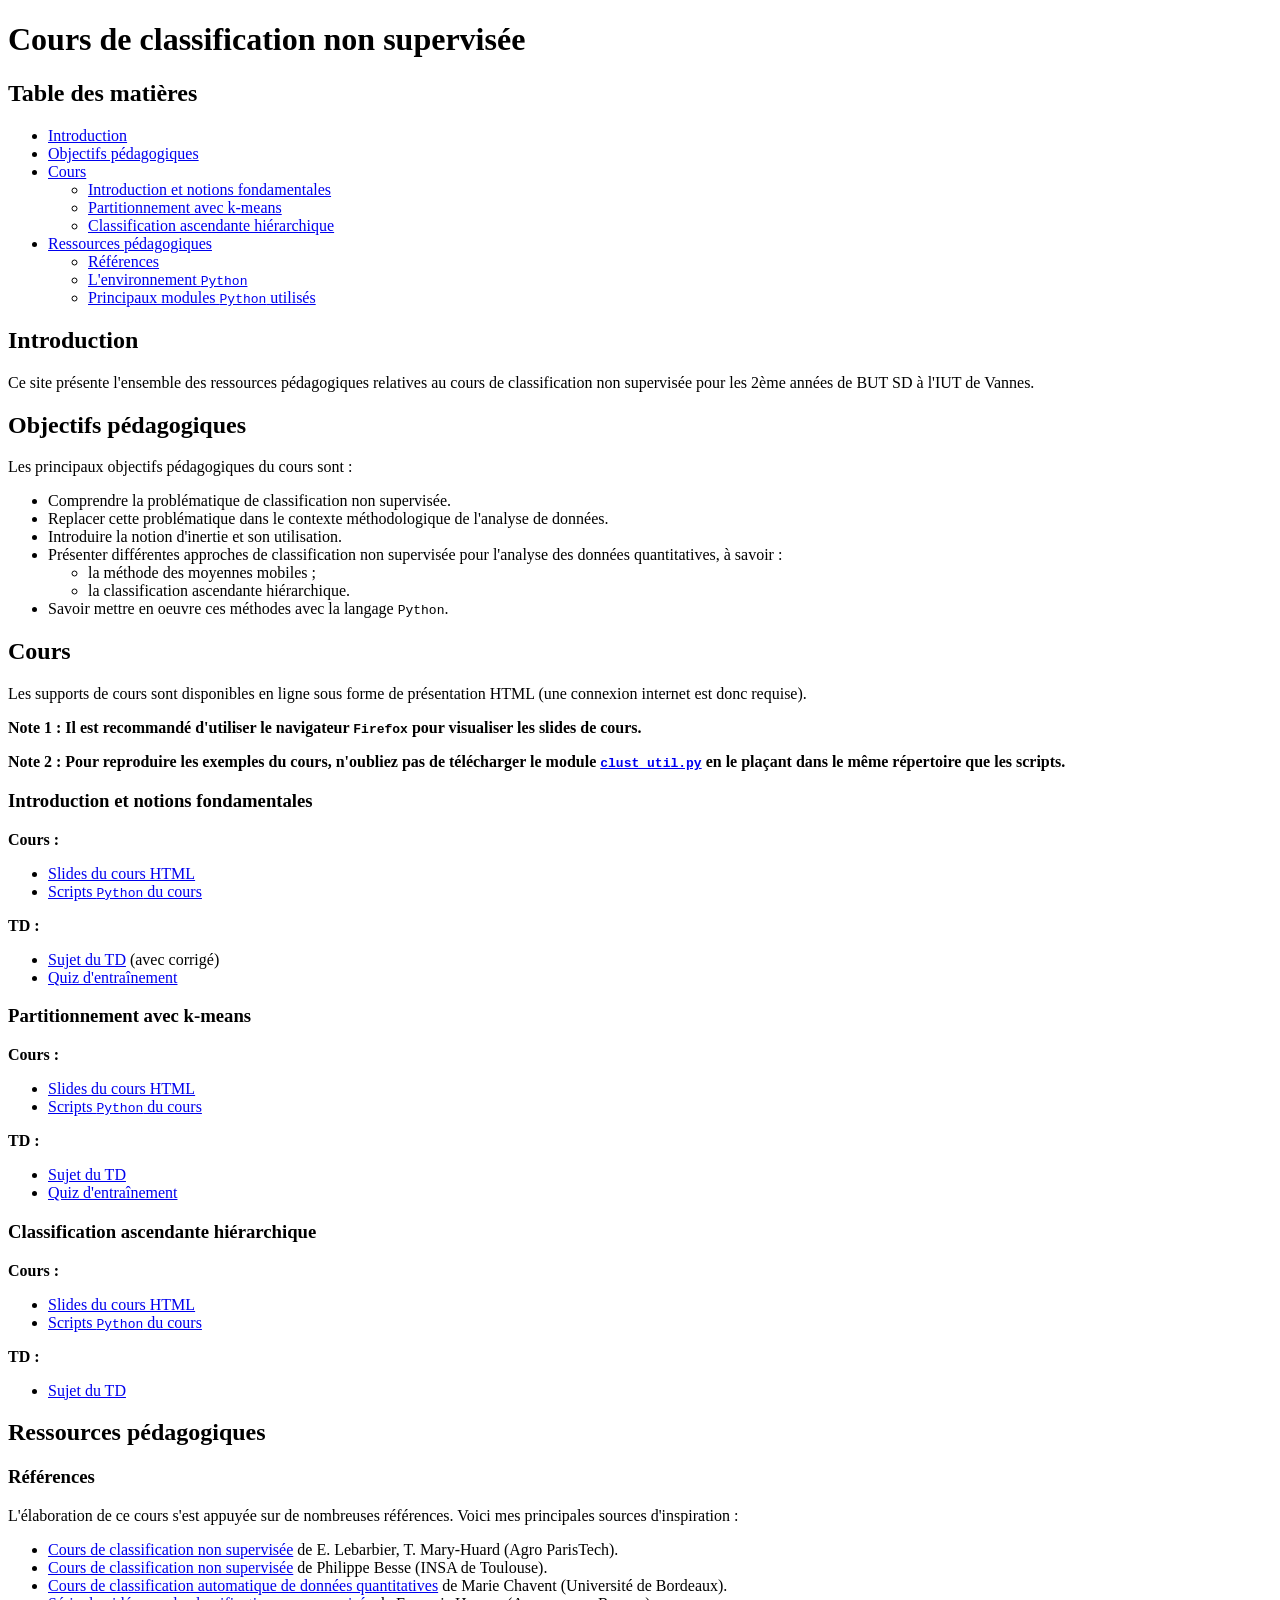
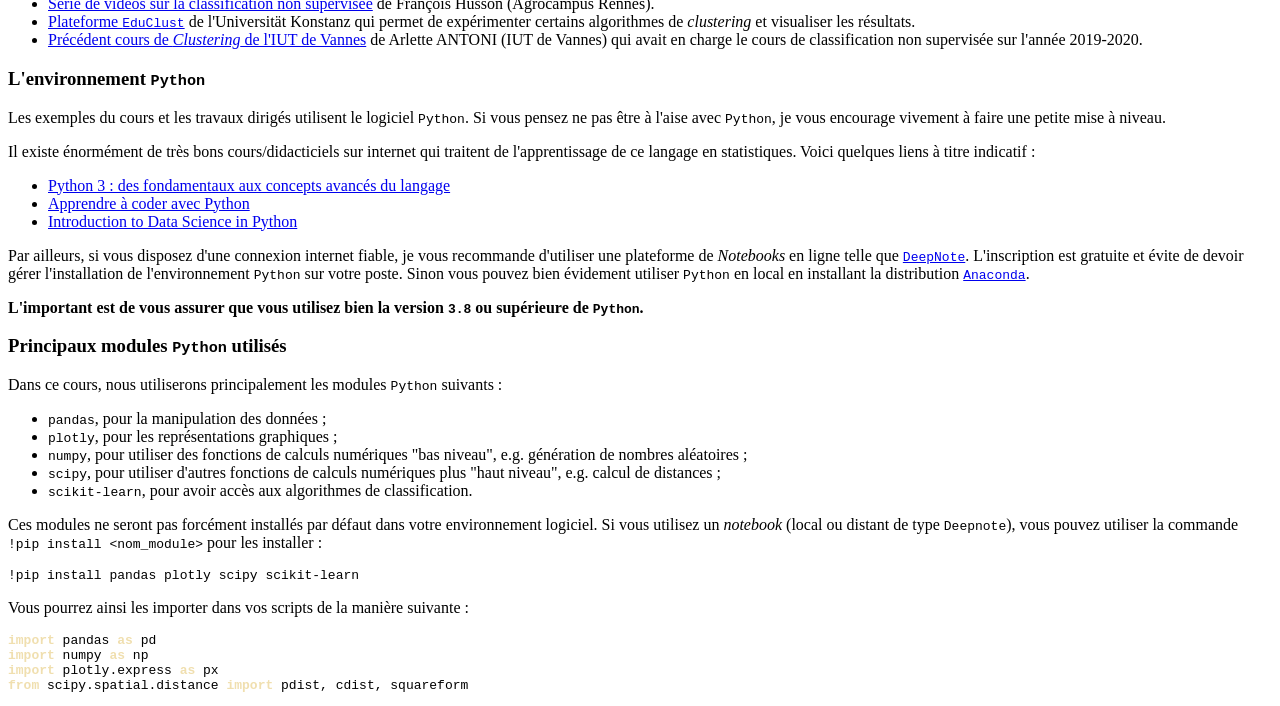
==== commit e90e7e64: "Update td3" ====
--- a/index.html
+++ b/index.html
@@ -23,28 +23,29 @@
 <h2>Table des matières</h2>
 <div id="text-table-of-contents" role="doc-toc">
 <ul>
-<li><a href="#org4c77395">Introduction</a></li>
-<li><a href="#orgfc0b397">Objectifs pédagogiques</a></li>
-<li><a href="#orga4ddd52">Cours</a>
+<li><a href="#org261ac9c">Introduction</a></li>
+<li><a href="#org7feb8e6">Objectifs pédagogiques</a></li>
+<li><a href="#org6bb639c">Cours</a>
 <ul>
-<li><a href="#orgfd53071">Introduction et notions fondamentales</a></li>
-<li><a href="#org7fedb00">Partitionnement avec k-means</a></li>
+<li><a href="#org5e06d37">Introduction et notions fondamentales</a></li>
+<li><a href="#orgb8388d2">Partitionnement avec k-means</a></li>
+<li><a href="#org0152e5c">Classification ascendante hiérarchique</a></li>
 </ul>
 </li>
-<li><a href="#orgb3ad5bb">Ressources pédagogiques</a>
+<li><a href="#org306a49a">Ressources pédagogiques</a>
 <ul>
-<li><a href="#orga7c121c">Références</a></li>
-<li><a href="#org6fbf9cc">L'environnement <code>Python</code></a></li>
-<li><a href="#org2dd8907">Principaux modules <code>Python</code> utilisés</a></li>
+<li><a href="#org5712fe5">Références</a></li>
+<li><a href="#org76ca42f">L'environnement <code>Python</code></a></li>
+<li><a href="#orgb4af1ee">Principaux modules <code>Python</code> utilisés</a></li>
 </ul>
 </li>
 </ul>
 </div>
 </div>
 
-<div id="outline-container-org4c77395" class="outline-2">
-<h2 id="org4c77395">Introduction</h2>
-<div class="outline-text-2" id="text-org4c77395">
+<div id="outline-container-org261ac9c" class="outline-2">
+<h2 id="org261ac9c">Introduction</h2>
+<div class="outline-text-2" id="text-org261ac9c">
 <p>
 Ce site présente l'ensemble des ressources pédagogiques relatives au cours de classification non
 supervisée pour les 2ème années de BUT SD à l'IUT de Vannes.
@@ -52,9 +53,9 @@
 </div>
 </div>
 
-<div id="outline-container-orgfc0b397" class="outline-2">
-<h2 id="orgfc0b397">Objectifs pédagogiques</h2>
-<div class="outline-text-2" id="text-orgfc0b397">
+<div id="outline-container-org7feb8e6" class="outline-2">
+<h2 id="org7feb8e6">Objectifs pédagogiques</h2>
+<div class="outline-text-2" id="text-org7feb8e6">
 <p>
 Les principaux objectifs pédagogiques du cours sont :
 </p>
@@ -74,9 +75,9 @@
 </div>
 
 
-<div id="outline-container-orga4ddd52" class="outline-2">
-<h2 id="orga4ddd52">Cours</h2>
-<div class="outline-text-2" id="text-orga4ddd52">
+<div id="outline-container-org6bb639c" class="outline-2">
+<h2 id="org6bb639c">Cours</h2>
+<div class="outline-text-2" id="text-org6bb639c">
 <p>
 Les supports de cours sont disponibles en ligne sous forme de présentation HTML (une connexion internet est
 donc requise).
@@ -92,9 +93,9 @@
 </p>
 </div>
 
-<div id="outline-container-orgfd53071" class="outline-3">
-<h3 id="orgfd53071">Introduction et notions fondamentales</h3>
-<div class="outline-text-3" id="text-orgfd53071">
+<div id="outline-container-org5e06d37" class="outline-3">
+<h3 id="org5e06d37">Introduction et notions fondamentales</h3>
+<div class="outline-text-3" id="text-org5e06d37">
 <p>
 <b>Cours :</b>
 </p>
@@ -113,9 +114,9 @@
 </div>
 </div>
 
-<div id="outline-container-org7fedb00" class="outline-3">
-<h3 id="org7fedb00">Partitionnement avec k-means</h3>
-<div class="outline-text-3" id="text-org7fedb00">
+<div id="outline-container-orgb8388d2" class="outline-3">
+<h3 id="orgb8388d2">Partitionnement avec k-means</h3>
+<div class="outline-text-3" id="text-orgb8388d2">
 <p>
 <b>Cours :</b>
 </p>
@@ -133,16 +134,37 @@
 </ul>
 </div>
 </div>
-</div>
-
-
-<div id="outline-container-orgb3ad5bb" class="outline-2">
-<h2 id="orgb3ad5bb">Ressources pédagogiques</h2>
-<div class="outline-text-2" id="text-orgb3ad5bb">
-</div>
-<div id="outline-container-orga7c121c" class="outline-3">
-<h3 id="orga7c121c">Références</h3>
-<div class="outline-text-3" id="text-orga7c121c">
+
+<div id="outline-container-org0152e5c" class="outline-3">
+<h3 id="org0152e5c">Classification ascendante hiérarchique</h3>
+<div class="outline-text-3" id="text-org0152e5c">
+<p>
+<b>Cours :</b>
+</p>
+<ul class="org-ul">
+<li><a href="cours/c3/c3.html">Slides du cours HTML</a></li>
+<li><a href="https://github.com/roland-donat/cours-class-non-sup/tree/main/cours/c3/">Scripts <code>Python</code> du cours</a></li>
+</ul>
+
+
+<p>
+<b>TD :</b>
+</p>
+<ul class="org-ul">
+<li><a href="td/td3/td3.html">Sujet du TD</a></li>
+</ul>
+</div>
+</div>
+</div>
+
+
+<div id="outline-container-org306a49a" class="outline-2">
+<h2 id="org306a49a">Ressources pédagogiques</h2>
+<div class="outline-text-2" id="text-org306a49a">
+</div>
+<div id="outline-container-org5712fe5" class="outline-3">
+<h3 id="org5712fe5">Références</h3>
+<div class="outline-text-3" id="text-org5712fe5">
 <p>
 L'élaboration de ce cours s'est appuyée sur de nombreuses références. Voici mes principales sources
 d'inspiration :
@@ -160,9 +182,9 @@
 </div>
 </div>
 
-<div id="outline-container-org6fbf9cc" class="outline-3">
-<h3 id="org6fbf9cc">L'environnement <code>Python</code></h3>
-<div class="outline-text-3" id="text-org6fbf9cc">
+<div id="outline-container-org76ca42f" class="outline-3">
+<h3 id="org76ca42f">L'environnement <code>Python</code></h3>
+<div class="outline-text-3" id="text-org76ca42f">
 <p>
 Les exemples du cours et les travaux dirigés utilisent le logiciel <code>Python</code>. Si vous pensez ne pas
 être à l'aise avec <code>Python</code>, je vous encourage vivement à faire une petite mise à niveau.
@@ -192,9 +214,9 @@
 </div>
 </div>
 
-<div id="outline-container-org2dd8907" class="outline-3">
-<h3 id="org2dd8907">Principaux modules <code>Python</code> utilisés</h3>
-<div class="outline-text-3" id="text-org2dd8907">
+<div id="outline-container-orgb4af1ee" class="outline-3">
+<h3 id="orgb4af1ee">Principaux modules <code>Python</code> utilisés</h3>
+<div class="outline-text-3" id="text-orgb4af1ee">
 <p>
 Dans ce cours, nous utiliserons principalement les modules <code>Python</code> suivants :
 </p>
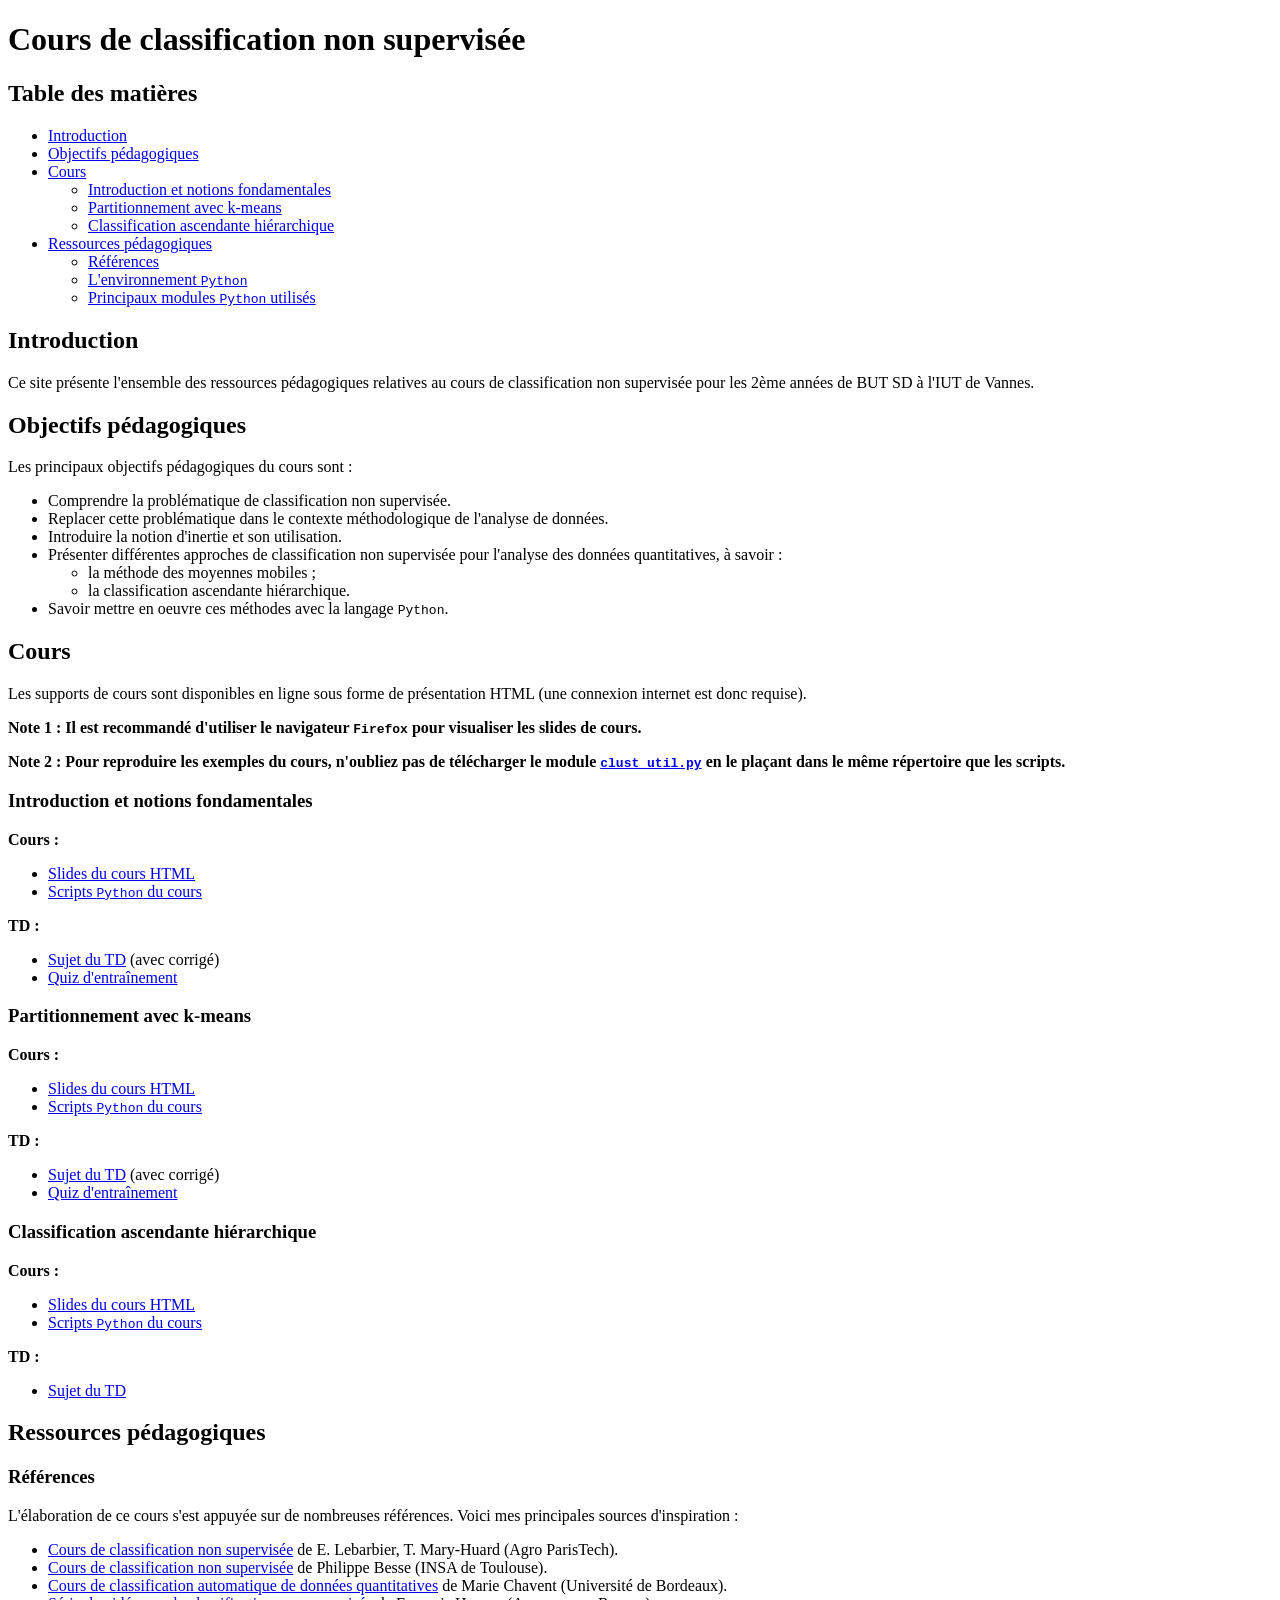
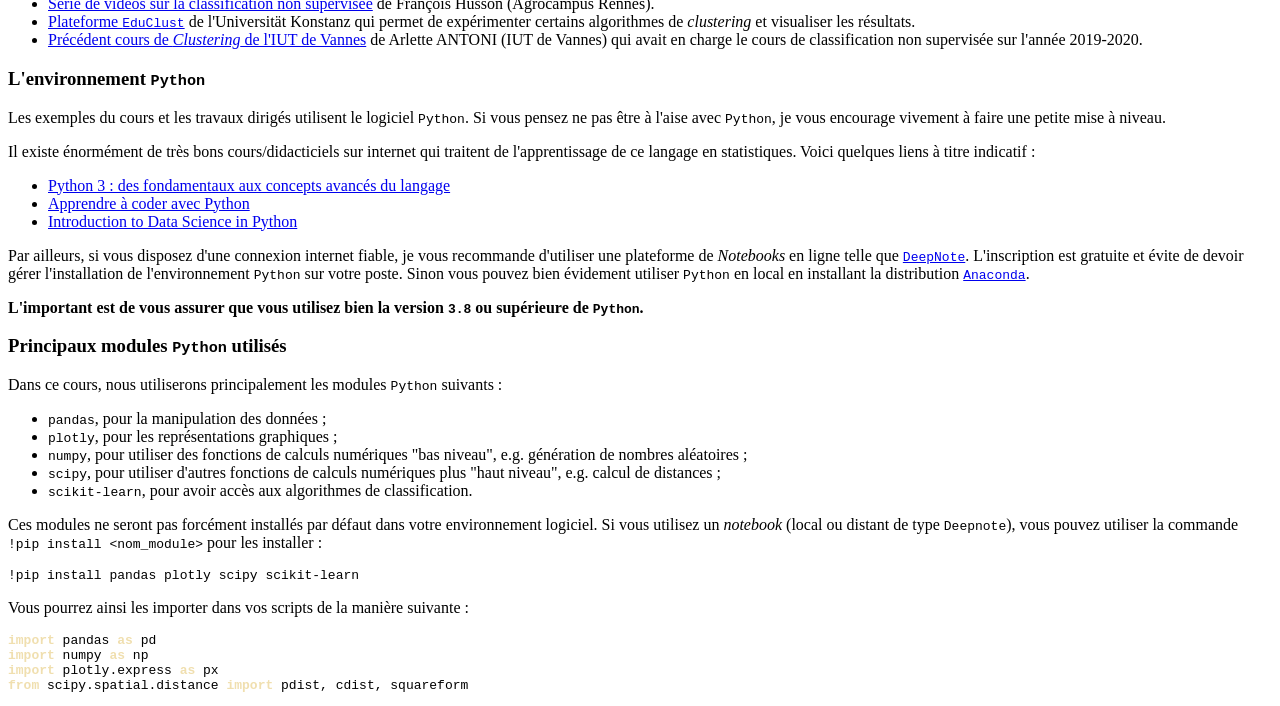
==== commit db051d6f: "Add correction to td2" ====
--- a/index.html
+++ b/index.html
@@ -23,29 +23,29 @@
 <h2>Table des matières</h2>
 <div id="text-table-of-contents" role="doc-toc">
 <ul>
-<li><a href="#org261ac9c">Introduction</a></li>
-<li><a href="#org7feb8e6">Objectifs pédagogiques</a></li>
-<li><a href="#org6bb639c">Cours</a>
+<li><a href="#orgd8ef19a">Introduction</a></li>
+<li><a href="#orgd43da57">Objectifs pédagogiques</a></li>
+<li><a href="#org4088b19">Cours</a>
 <ul>
-<li><a href="#org5e06d37">Introduction et notions fondamentales</a></li>
-<li><a href="#orgb8388d2">Partitionnement avec k-means</a></li>
-<li><a href="#org0152e5c">Classification ascendante hiérarchique</a></li>
+<li><a href="#orgddbc4c3">Introduction et notions fondamentales</a></li>
+<li><a href="#orgb105b08">Partitionnement avec k-means</a></li>
+<li><a href="#org7bfd786">Classification ascendante hiérarchique</a></li>
 </ul>
 </li>
-<li><a href="#org306a49a">Ressources pédagogiques</a>
+<li><a href="#orgd4d71bd">Ressources pédagogiques</a>
 <ul>
-<li><a href="#org5712fe5">Références</a></li>
-<li><a href="#org76ca42f">L'environnement <code>Python</code></a></li>
-<li><a href="#orgb4af1ee">Principaux modules <code>Python</code> utilisés</a></li>
+<li><a href="#org90172f1">Références</a></li>
+<li><a href="#orgcc3d1a9">L'environnement <code>Python</code></a></li>
+<li><a href="#org2d0ef50">Principaux modules <code>Python</code> utilisés</a></li>
 </ul>
 </li>
 </ul>
 </div>
 </div>
 
-<div id="outline-container-org261ac9c" class="outline-2">
-<h2 id="org261ac9c">Introduction</h2>
-<div class="outline-text-2" id="text-org261ac9c">
+<div id="outline-container-orgd8ef19a" class="outline-2">
+<h2 id="orgd8ef19a">Introduction</h2>
+<div class="outline-text-2" id="text-orgd8ef19a">
 <p>
 Ce site présente l'ensemble des ressources pédagogiques relatives au cours de classification non
 supervisée pour les 2ème années de BUT SD à l'IUT de Vannes.
@@ -53,9 +53,9 @@
 </div>
 </div>
 
-<div id="outline-container-org7feb8e6" class="outline-2">
-<h2 id="org7feb8e6">Objectifs pédagogiques</h2>
-<div class="outline-text-2" id="text-org7feb8e6">
+<div id="outline-container-orgd43da57" class="outline-2">
+<h2 id="orgd43da57">Objectifs pédagogiques</h2>
+<div class="outline-text-2" id="text-orgd43da57">
 <p>
 Les principaux objectifs pédagogiques du cours sont :
 </p>
@@ -75,9 +75,9 @@
 </div>
 
 
-<div id="outline-container-org6bb639c" class="outline-2">
-<h2 id="org6bb639c">Cours</h2>
-<div class="outline-text-2" id="text-org6bb639c">
+<div id="outline-container-org4088b19" class="outline-2">
+<h2 id="org4088b19">Cours</h2>
+<div class="outline-text-2" id="text-org4088b19">
 <p>
 Les supports de cours sont disponibles en ligne sous forme de présentation HTML (une connexion internet est
 donc requise).
@@ -93,9 +93,9 @@
 </p>
 </div>
 
-<div id="outline-container-org5e06d37" class="outline-3">
-<h3 id="org5e06d37">Introduction et notions fondamentales</h3>
-<div class="outline-text-3" id="text-org5e06d37">
+<div id="outline-container-orgddbc4c3" class="outline-3">
+<h3 id="orgddbc4c3">Introduction et notions fondamentales</h3>
+<div class="outline-text-3" id="text-orgddbc4c3">
 <p>
 <b>Cours :</b>
 </p>
@@ -108,15 +108,15 @@
 <b>TD :</b>
 </p>
 <ul class="org-ul">
-<li><a href="https://roland-donat.github.io/cours-class-non-sup/td/td1/td1.html">Sujet du TD</a> (avec corrigé)</li>
+<li><a href="./td/td1/td1.html">Sujet du TD</a> (avec corrigé)</li>
 <li><a href="https://moodle.univ-ubs.fr/mod/quiz/view.php?id=323898">Quiz d'entraînement</a></li>
 </ul>
 </div>
 </div>
 
-<div id="outline-container-orgb8388d2" class="outline-3">
-<h3 id="orgb8388d2">Partitionnement avec k-means</h3>
-<div class="outline-text-3" id="text-orgb8388d2">
+<div id="outline-container-orgb105b08" class="outline-3">
+<h3 id="orgb105b08">Partitionnement avec k-means</h3>
+<div class="outline-text-3" id="text-orgb105b08">
 <p>
 <b>Cours :</b>
 </p>
@@ -129,15 +129,15 @@
 <b>TD :</b>
 </p>
 <ul class="org-ul">
-<li><a href="https://roland-donat.github.io/cours-class-non-sup/td/td2/td2.html">Sujet du TD</a></li>
+<li><a href="./td/td2/td2.html">Sujet du TD</a> (avec corrigé)</li>
 <li><a href="https://moodle.univ-ubs.fr/mod/quiz/view.php?id=325781">Quiz d'entraînement</a></li>
 </ul>
 </div>
 </div>
 
-<div id="outline-container-org0152e5c" class="outline-3">
-<h3 id="org0152e5c">Classification ascendante hiérarchique</h3>
-<div class="outline-text-3" id="text-org0152e5c">
+<div id="outline-container-org7bfd786" class="outline-3">
+<h3 id="org7bfd786">Classification ascendante hiérarchique</h3>
+<div class="outline-text-3" id="text-org7bfd786">
 <p>
 <b>Cours :</b>
 </p>
@@ -158,13 +158,13 @@
 </div>
 
 
-<div id="outline-container-org306a49a" class="outline-2">
-<h2 id="org306a49a">Ressources pédagogiques</h2>
-<div class="outline-text-2" id="text-org306a49a">
-</div>
-<div id="outline-container-org5712fe5" class="outline-3">
-<h3 id="org5712fe5">Références</h3>
-<div class="outline-text-3" id="text-org5712fe5">
+<div id="outline-container-orgd4d71bd" class="outline-2">
+<h2 id="orgd4d71bd">Ressources pédagogiques</h2>
+<div class="outline-text-2" id="text-orgd4d71bd">
+</div>
+<div id="outline-container-org90172f1" class="outline-3">
+<h3 id="org90172f1">Références</h3>
+<div class="outline-text-3" id="text-org90172f1">
 <p>
 L'élaboration de ce cours s'est appuyée sur de nombreuses références. Voici mes principales sources
 d'inspiration :
@@ -182,9 +182,9 @@
 </div>
 </div>
 
-<div id="outline-container-org76ca42f" class="outline-3">
-<h3 id="org76ca42f">L'environnement <code>Python</code></h3>
-<div class="outline-text-3" id="text-org76ca42f">
+<div id="outline-container-orgcc3d1a9" class="outline-3">
+<h3 id="orgcc3d1a9">L'environnement <code>Python</code></h3>
+<div class="outline-text-3" id="text-orgcc3d1a9">
 <p>
 Les exemples du cours et les travaux dirigés utilisent le logiciel <code>Python</code>. Si vous pensez ne pas
 être à l'aise avec <code>Python</code>, je vous encourage vivement à faire une petite mise à niveau.
@@ -214,9 +214,9 @@
 </div>
 </div>
 
-<div id="outline-container-orgb4af1ee" class="outline-3">
-<h3 id="orgb4af1ee">Principaux modules <code>Python</code> utilisés</h3>
-<div class="outline-text-3" id="text-orgb4af1ee">
+<div id="outline-container-org2d0ef50" class="outline-3">
+<h3 id="org2d0ef50">Principaux modules <code>Python</code> utilisés</h3>
+<div class="outline-text-3" id="text-org2d0ef50">
 <p>
 Dans ce cours, nous utiliserons principalement les modules <code>Python</code> suivants :
 </p>
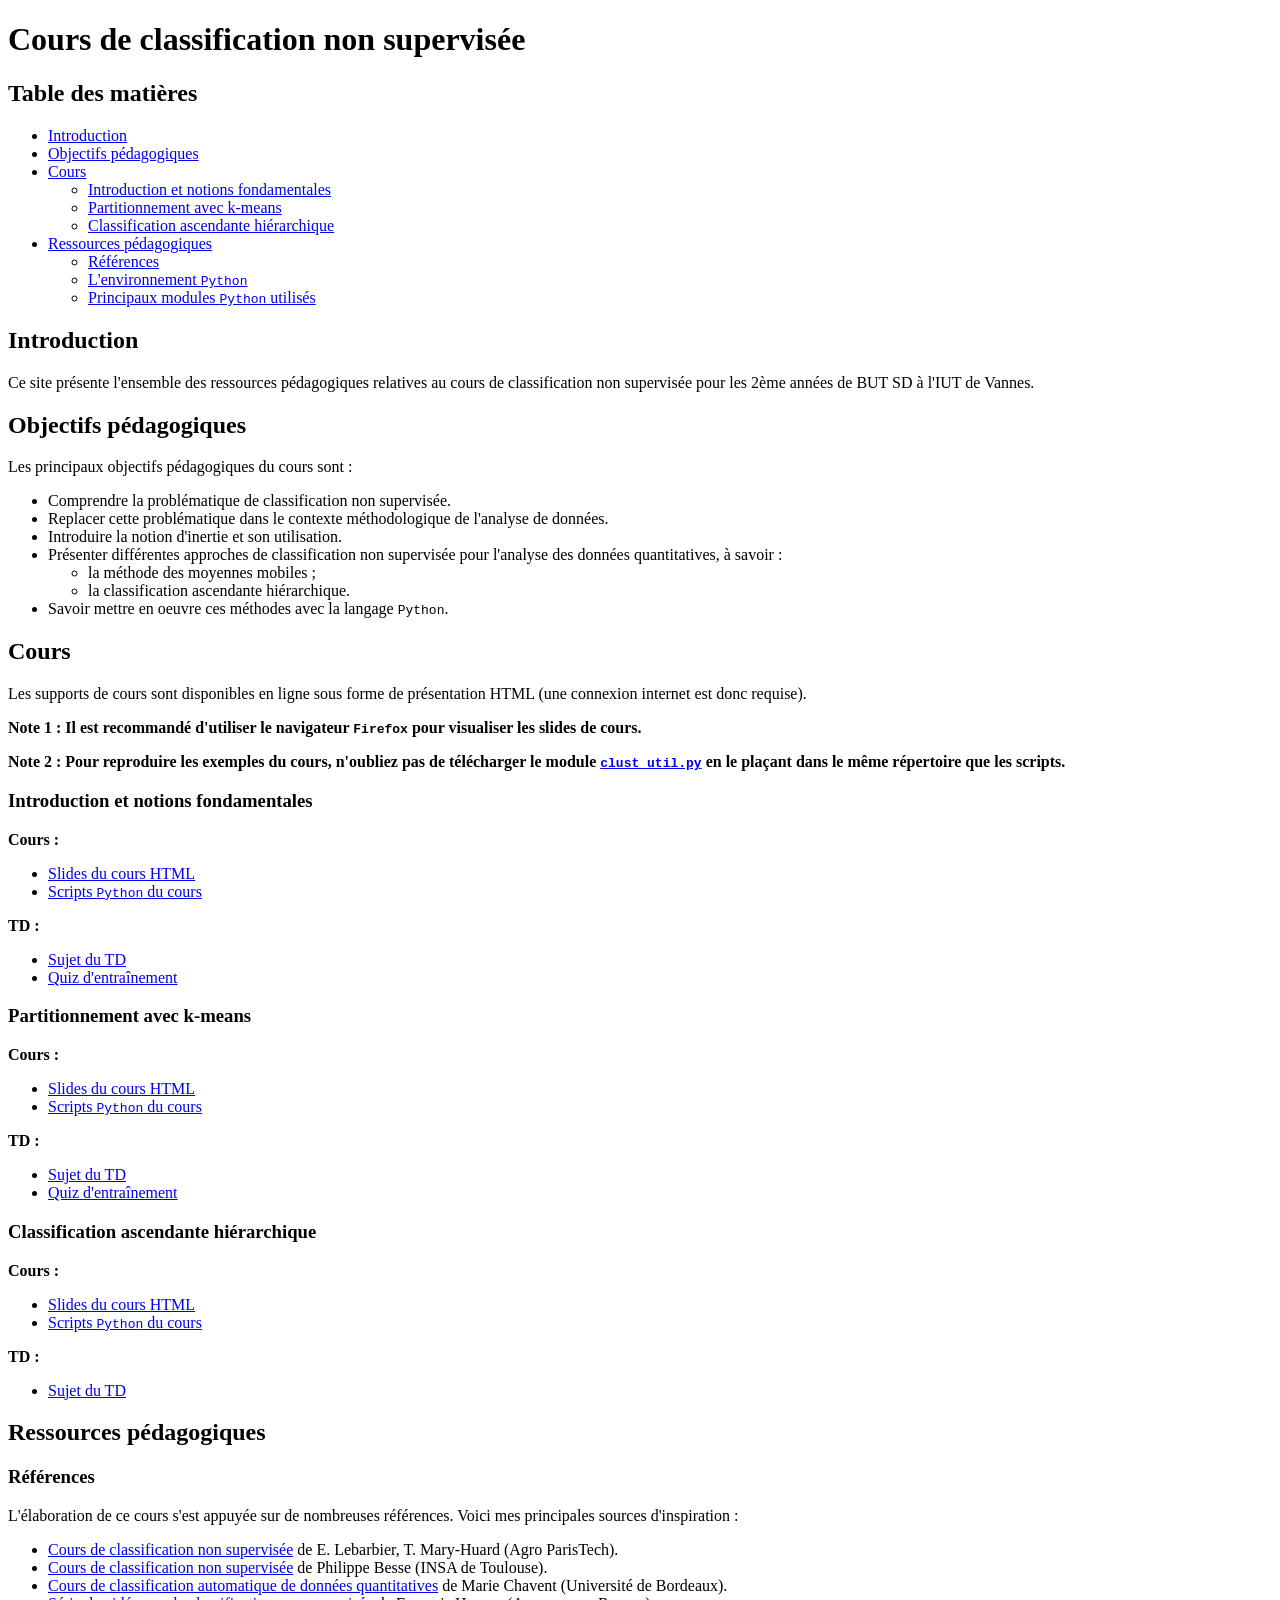
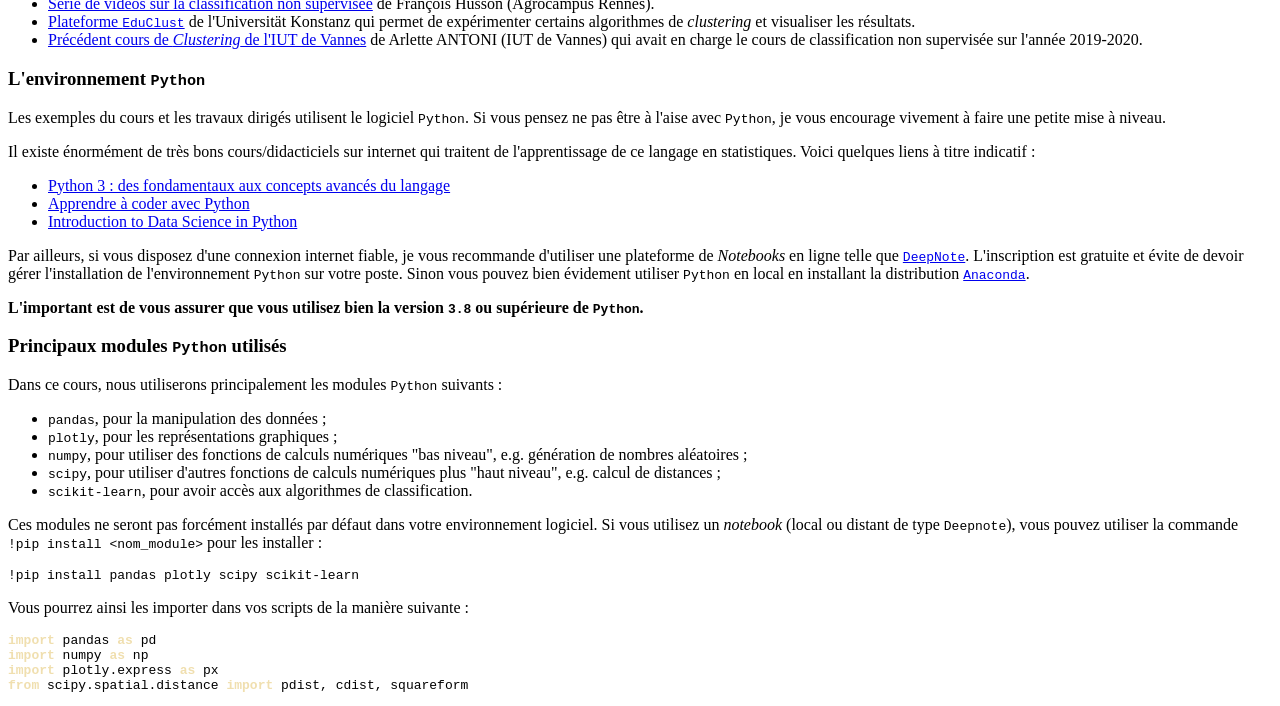
==== commit bce22298: "Update TD1" ====
--- a/index.html
+++ b/index.html
@@ -23,29 +23,29 @@
 <h2>Table des matières</h2>
 <div id="text-table-of-contents" role="doc-toc">
 <ul>
-<li><a href="#orgd8ef19a">Introduction</a></li>
-<li><a href="#orgd43da57">Objectifs pédagogiques</a></li>
-<li><a href="#org4088b19">Cours</a>
+<li><a href="#org1b6a9eb">Introduction</a></li>
+<li><a href="#orgfef75c6">Objectifs pédagogiques</a></li>
+<li><a href="#org6e9a7e0">Cours</a>
 <ul>
-<li><a href="#orgddbc4c3">Introduction et notions fondamentales</a></li>
-<li><a href="#orgb105b08">Partitionnement avec k-means</a></li>
-<li><a href="#org7bfd786">Classification ascendante hiérarchique</a></li>
+<li><a href="#org2fbe07f">Introduction et notions fondamentales</a></li>
+<li><a href="#org42d072c">Partitionnement avec k-means</a></li>
+<li><a href="#org5e8bd49">Classification ascendante hiérarchique</a></li>
 </ul>
 </li>
-<li><a href="#orgd4d71bd">Ressources pédagogiques</a>
+<li><a href="#orgc1f52cd">Ressources pédagogiques</a>
 <ul>
-<li><a href="#org90172f1">Références</a></li>
-<li><a href="#orgcc3d1a9">L'environnement <code>Python</code></a></li>
-<li><a href="#org2d0ef50">Principaux modules <code>Python</code> utilisés</a></li>
+<li><a href="#orged223a4">Références</a></li>
+<li><a href="#org81da727">L'environnement <code>Python</code></a></li>
+<li><a href="#org6a6cd4a">Principaux modules <code>Python</code> utilisés</a></li>
 </ul>
 </li>
 </ul>
 </div>
 </div>
 
-<div id="outline-container-orgd8ef19a" class="outline-2">
-<h2 id="orgd8ef19a">Introduction</h2>
-<div class="outline-text-2" id="text-orgd8ef19a">
+<div id="outline-container-org1b6a9eb" class="outline-2">
+<h2 id="org1b6a9eb">Introduction</h2>
+<div class="outline-text-2" id="text-org1b6a9eb">
 <p>
 Ce site présente l'ensemble des ressources pédagogiques relatives au cours de classification non
 supervisée pour les 2ème années de BUT SD à l'IUT de Vannes.
@@ -53,9 +53,9 @@
 </div>
 </div>
 
-<div id="outline-container-orgd43da57" class="outline-2">
-<h2 id="orgd43da57">Objectifs pédagogiques</h2>
-<div class="outline-text-2" id="text-orgd43da57">
+<div id="outline-container-orgfef75c6" class="outline-2">
+<h2 id="orgfef75c6">Objectifs pédagogiques</h2>
+<div class="outline-text-2" id="text-orgfef75c6">
 <p>
 Les principaux objectifs pédagogiques du cours sont :
 </p>
@@ -75,9 +75,9 @@
 </div>
 
 
-<div id="outline-container-org4088b19" class="outline-2">
-<h2 id="org4088b19">Cours</h2>
-<div class="outline-text-2" id="text-org4088b19">
+<div id="outline-container-org6e9a7e0" class="outline-2">
+<h2 id="org6e9a7e0">Cours</h2>
+<div class="outline-text-2" id="text-org6e9a7e0">
 <p>
 Les supports de cours sont disponibles en ligne sous forme de présentation HTML (une connexion internet est
 donc requise).
@@ -93,9 +93,9 @@
 </p>
 </div>
 
-<div id="outline-container-orgddbc4c3" class="outline-3">
-<h3 id="orgddbc4c3">Introduction et notions fondamentales</h3>
-<div class="outline-text-3" id="text-orgddbc4c3">
+<div id="outline-container-org2fbe07f" class="outline-3">
+<h3 id="org2fbe07f">Introduction et notions fondamentales</h3>
+<div class="outline-text-3" id="text-org2fbe07f">
 <p>
 <b>Cours :</b>
 </p>
@@ -108,15 +108,15 @@
 <b>TD :</b>
 </p>
 <ul class="org-ul">
-<li><a href="./td/td1/td1.html">Sujet du TD</a> (avec corrigé)</li>
+<li><a href="./td/td1/td1.html">Sujet du TD</a></li>
 <li><a href="https://moodle.univ-ubs.fr/mod/quiz/view.php?id=323898">Quiz d'entraînement</a></li>
 </ul>
 </div>
 </div>
 
-<div id="outline-container-orgb105b08" class="outline-3">
-<h3 id="orgb105b08">Partitionnement avec k-means</h3>
-<div class="outline-text-3" id="text-orgb105b08">
+<div id="outline-container-org42d072c" class="outline-3">
+<h3 id="org42d072c">Partitionnement avec k-means</h3>
+<div class="outline-text-3" id="text-org42d072c">
 <p>
 <b>Cours :</b>
 </p>
@@ -129,15 +129,15 @@
 <b>TD :</b>
 </p>
 <ul class="org-ul">
-<li><a href="./td/td2/td2.html">Sujet du TD</a> (avec corrigé)</li>
+<li><a href="./td/td2/td2.html">Sujet du TD</a></li>
 <li><a href="https://moodle.univ-ubs.fr/mod/quiz/view.php?id=325781">Quiz d'entraînement</a></li>
 </ul>
 </div>
 </div>
 
-<div id="outline-container-org7bfd786" class="outline-3">
-<h3 id="org7bfd786">Classification ascendante hiérarchique</h3>
-<div class="outline-text-3" id="text-org7bfd786">
+<div id="outline-container-org5e8bd49" class="outline-3">
+<h3 id="org5e8bd49">Classification ascendante hiérarchique</h3>
+<div class="outline-text-3" id="text-org5e8bd49">
 <p>
 <b>Cours :</b>
 </p>
@@ -158,13 +158,13 @@
 </div>
 
 
-<div id="outline-container-orgd4d71bd" class="outline-2">
-<h2 id="orgd4d71bd">Ressources pédagogiques</h2>
-<div class="outline-text-2" id="text-orgd4d71bd">
-</div>
-<div id="outline-container-org90172f1" class="outline-3">
-<h3 id="org90172f1">Références</h3>
-<div class="outline-text-3" id="text-org90172f1">
+<div id="outline-container-orgc1f52cd" class="outline-2">
+<h2 id="orgc1f52cd">Ressources pédagogiques</h2>
+<div class="outline-text-2" id="text-orgc1f52cd">
+</div>
+<div id="outline-container-orged223a4" class="outline-3">
+<h3 id="orged223a4">Références</h3>
+<div class="outline-text-3" id="text-orged223a4">
 <p>
 L'élaboration de ce cours s'est appuyée sur de nombreuses références. Voici mes principales sources
 d'inspiration :
@@ -182,9 +182,9 @@
 </div>
 </div>
 
-<div id="outline-container-orgcc3d1a9" class="outline-3">
-<h3 id="orgcc3d1a9">L'environnement <code>Python</code></h3>
-<div class="outline-text-3" id="text-orgcc3d1a9">
+<div id="outline-container-org81da727" class="outline-3">
+<h3 id="org81da727">L'environnement <code>Python</code></h3>
+<div class="outline-text-3" id="text-org81da727">
 <p>
 Les exemples du cours et les travaux dirigés utilisent le logiciel <code>Python</code>. Si vous pensez ne pas
 être à l'aise avec <code>Python</code>, je vous encourage vivement à faire une petite mise à niveau.
@@ -214,9 +214,9 @@
 </div>
 </div>
 
-<div id="outline-container-org2d0ef50" class="outline-3">
-<h3 id="org2d0ef50">Principaux modules <code>Python</code> utilisés</h3>
-<div class="outline-text-3" id="text-org2d0ef50">
+<div id="outline-container-org6a6cd4a" class="outline-3">
+<h3 id="org6a6cd4a">Principaux modules <code>Python</code> utilisés</h3>
+<div class="outline-text-3" id="text-org6a6cd4a">
 <p>
 Dans ce cours, nous utiliserons principalement les modules <code>Python</code> suivants :
 </p>
